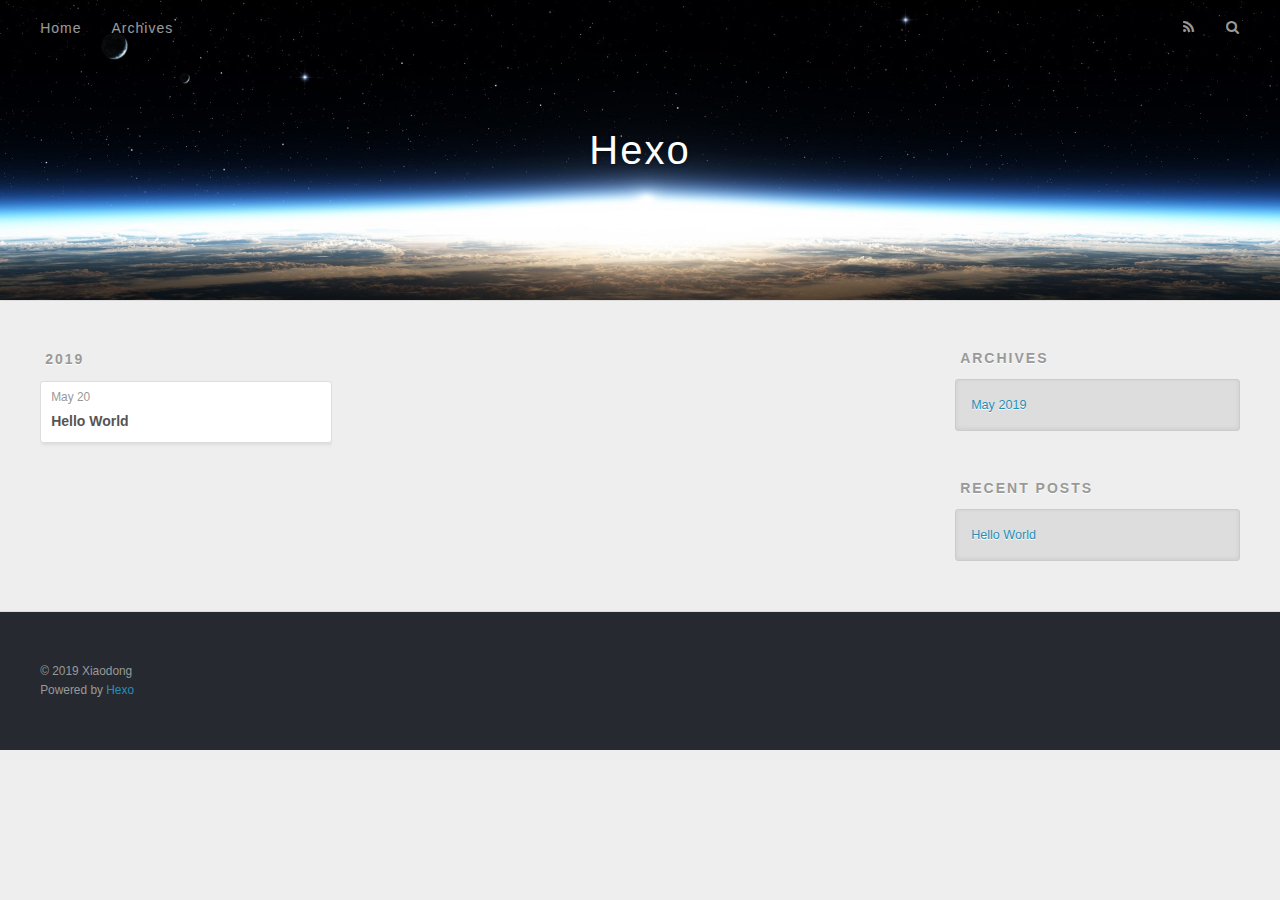
==== archives/index.html @ 394d3818 "Site updated: 2019-05-20 13:15:51" ====
<!DOCTYPE html>
<html>
<head><meta name="generator" content="Hexo 3.8.0">
  <meta charset="utf-8">
  
  <title>Archives | Hexo</title>
  <meta name="viewport" content="width=device-width, initial-scale=1, maximum-scale=1">
  <meta property="og:type" content="website">
<meta property="og:title" content="Hexo">
<meta property="og:url" content="http://QXDDXZ.github.io/archives/index.html">
<meta property="og:site_name" content="Hexo">
<meta property="og:locale" content="default">
<meta name="twitter:card" content="summary">
<meta name="twitter:title" content="Hexo">
  
    <link rel="alternate" href="/atom.xml" title="Hexo" type="application/atom+xml">
  
  
    <link rel="icon" href="/favicon.png">
  
  
    <link href="//fonts.googleapis.com/css?family=Source+Code+Pro" rel="stylesheet" type="text/css">
  
  <link rel="stylesheet" href="/css/style.css">
  

</head>
</html>
<body>
  <div id="container">
    <div id="wrap">
      <header id="header">
  <div id="banner"></div>
  <div id="header-outer" class="outer">
    <div id="header-title" class="inner">
      <h1 id="logo-wrap">
        <a href="/" id="logo">Hexo</a>
      </h1>
      
    </div>
    <div id="header-inner" class="inner">
      <nav id="main-nav">
        <a id="main-nav-toggle" class="nav-icon"></a>
        
          <a class="main-nav-link" href="/">Home</a>
        
          <a class="main-nav-link" href="/archives">Archives</a>
        
      </nav>
      <nav id="sub-nav">
        
          <a id="nav-rss-link" class="nav-icon" href="/atom.xml" title="RSS Feed"></a>
        
        <a id="nav-search-btn" class="nav-icon" title="Search"></a>
      </nav>
      <div id="search-form-wrap">
        <form action="//google.com/search" method="get" accept-charset="UTF-8" class="search-form"><input type="search" name="q" class="search-form-input" placeholder="Search"><button type="submit" class="search-form-submit">&#xF002;</button><input type="hidden" name="sitesearch" value="http://QXDDXZ.github.io"></form>
      </div>
    </div>
  </div>
</header>
      <div class="outer">
        <section id="main">
  
  
    
    
      
      
      <section class="archives-wrap">
        <div class="archive-year-wrap">
          <a href="/archives/2019" class="archive-year">2019</a>
        </div>
        <div class="archives">
    
    <article class="archive-article archive-type-post">
  <div class="archive-article-inner">
    <header class="archive-article-header">
      <a href="/2019/05/20/hello-world/" class="archive-article-date">
  <time datetime="2019-05-20T04:45:30.106Z" itemprop="datePublished">May 20</time>
</a>
      
  
    <h1 itemprop="name">
      <a class="archive-article-title" href="/2019/05/20/hello-world/">Hello World</a>
    </h1>
  

    </header>
  </div>
</article>
  
  
    </div></section>
  

</section>
        
          <aside id="sidebar">
  
    

  
    

  
    
  
    
  <div class="widget-wrap">
    <h3 class="widget-title">Archives</h3>
    <div class="widget">
      <ul class="archive-list"><li class="archive-list-item"><a class="archive-list-link" href="/archives/2019/05/">May 2019</a></li></ul>
    </div>
  </div>


  
    
  <div class="widget-wrap">
    <h3 class="widget-title">Recent Posts</h3>
    <div class="widget">
      <ul>
        
          <li>
            <a href="/2019/05/20/hello-world/">Hello World</a>
          </li>
        
      </ul>
    </div>
  </div>

  
</aside>
        
      </div>
      <footer id="footer">
  
  <div class="outer">
    <div id="footer-info" class="inner">
      &copy; 2019 Xiaodong<br>
      Powered by <a href="http://hexo.io/" target="_blank">Hexo</a>
    </div>
  </div>
</footer>
    </div>
    <nav id="mobile-nav">
  
    <a href="/" class="mobile-nav-link">Home</a>
  
    <a href="/archives" class="mobile-nav-link">Archives</a>
  
</nav>
    

<script src="//ajax.googleapis.com/ajax/libs/jquery/2.0.3/jquery.min.js"></script>


  <link rel="stylesheet" href="/fancybox/jquery.fancybox.css">
  <script src="/fancybox/jquery.fancybox.pack.js"></script>


<script src="/js/script.js"></script>

  </div>
</body>
</html>
---- css/style.css ----
body {
  width: 100%;
}
body:before,
body:after {
  content: "";
  display: table;
}
body:after {
  clear: both;
}
html,
body,
div,
span,
applet,
object,
iframe,
h1,
h2,
h3,
h4,
h5,
h6,
p,
blockquote,
pre,
a,
abbr,
acronym,
address,
big,
cite,
code,
del,
dfn,
em,
img,
ins,
kbd,
q,
s,
samp,
small,
strike,
strong,
sub,
sup,
tt,
var,
dl,
dt,
dd,
ol,
ul,
li,
fieldset,
form,
label,
legend,
table,
caption,
tbody,
tfoot,
thead,
tr,
th,
td {
  margin: 0;
  padding: 0;
  border: 0;
  outline: 0;
  font-weight: inherit;
  font-style: inherit;
  font-family: inherit;
  font-size: 100%;
  vertical-align: baseline;
}
body {
  line-height: 1;
  color: #000;
  background: #fff;
}
ol,
ul {
  list-style: none;
}
table {
  border-collapse: separate;
  border-spacing: 0;
  vertical-align: middle;
}
caption,
th,
td {
  text-align: left;
  font-weight: normal;
  vertical-align: middle;
}
a img {
  border: none;
}
input,
button {
  margin: 0;
  padding: 0;
}
input::-moz-focus-inner,
button::-moz-focus-inner {
  border: 0;
  padding: 0;
}
@font-face {
  font-family: FontAwesome;
  font-style: normal;
  font-weight: normal;
  src: url("fonts/fontawesome-webfont.eot?v=#4.0.3");
  src: url("fonts/fontawesome-webfont.eot?#iefix&v=#4.0.3") format("embedded-opentype"), url("fonts/fontawesome-webfont.woff?v=#4.0.3") format("woff"), url("fonts/fontawesome-webfont.ttf?v=#4.0.3") format("truetype"), url("fonts/fontawesome-webfont.svg#fontawesomeregular?v=#4.0.3") format("svg");
}
html,
body,
#container {
  height: 100%;
}
body {
  background: #eee;
  font: 14px "Helvetica Neue", Helvetica, Arial, sans-serif;
  -webkit-text-size-adjust: 100%;
}
.outer {
  max-width: 1220px;
  margin: 0 auto;
  padding: 0 20px;
}
.outer:before,
.outer:after {
  content: "";
  display: table;
}
.outer:after {
  clear: both;
}
.inner {
  display: inline;
  float: left;
  width: 98.33333333333333%;
  margin: 0 0.833333333333333%;
}
.left,
.alignleft {
  float: left;
}
.right,
.alignright {
  float: right;
}
.clear {
  clear: both;
}
#container {
  position: relative;
}
.mobile-nav-on {
  overflow: hidden;
}
#wrap {
  height: 100%;
  width: 100%;
  position: absolute;
  top: 0;
  left: 0;
  -webkit-transition: 0.2s ease-out;
  -moz-transition: 0.2s ease-out;
  -ms-transition: 0.2s ease-out;
  transition: 0.2s ease-out;
  z-index: 1;
  background: #eee;
}
.mobile-nav-on #wrap {
  left: 280px;
}
@media screen and (min-width: 768px) {
  #main {
    display: inline;
    float: left;
    width: 73.33333333333333%;
    margin: 0 0.833333333333333%;
  }
}
.article-date,
.article-category-link,
.archive-year,
.widget-title {
  text-decoration: none;
  text-transform: uppercase;
  letter-spacing: 2px;
  color: #999;
  margin-bottom: 1em;
  margin-left: 5px;
  line-height: 1em;
  text-shadow: 0 1px #fff;
  font-weight: bold;
}
.article-inner,
.archive-article-inner {
  background: #fff;
  -webkit-box-shadow: 1px 2px 3px #ddd;
  box-shadow: 1px 2px 3px #ddd;
  border: 1px solid #ddd;
  border-radius: 3px;
}
.article-entry h1,
.widget h1 {
  font-size: 2em;
}
.article-entry h2,
.widget h2 {
  font-size: 1.5em;
}
.article-entry h3,
.widget h3 {
  font-size: 1.3em;
}
.article-entry h4,
.widget h4 {
  font-size: 1.2em;
}
.article-entry h5,
.widget h5 {
  font-size: 1em;
}
.article-entry h6,
.widget h6 {
  font-size: 1em;
  color: #999;
}
.article-entry hr,
.widget hr {
  border: 1px dashed #ddd;
}
.article-entry strong,
.widget strong {
  font-weight: bold;
}
.article-entry em,
.widget em,
.article-entry cite,
.widget cite {
  font-style: italic;
}
.article-entry sup,
.widget sup,
.article-entry sub,
.widget sub {
  font-size: 0.75em;
  line-height: 0;
  position: relative;
  vertical-align: baseline;
}
.article-entry sup,
.widget sup {
  top: -0.5em;
}
.article-entry sub,
.widget sub {
  bottom: -0.2em;
}
.article-entry small,
.widget small {
  font-size: 0.85em;
}
.article-entry acronym,
.widget acronym,
.article-entry abbr,
.widget abbr {
  border-bottom: 1px dotted;
}
.article-entry ul,
.widget ul,
.article-entry ol,
.widget ol,
.article-entry dl,
.widget dl {
  margin: 0 20px;
  line-height: 1.6em;
}
.article-entry ul ul,
.widget ul ul,
.article-entry ol ul,
.widget ol ul,
.article-entry ul ol,
.widget ul ol,
.article-entry ol ol,
.widget ol ol {
  margin-top: 0;
  margin-bottom: 0;
}
.article-entry ul,
.widget ul {
  list-style: disc;
}
.article-entry ol,
.widget ol {
  list-style: decimal;
}
.article-entry dt,
.widget dt {
  font-weight: bold;
}
#header {
  height: 300px;
  position: relative;
  border-bottom: 1px solid #ddd;
}
#header:before,
#header:after {
  content: "";
  position: absolute;
  left: 0;
  right: 0;
  height: 40px;
}
#header:before {
  top: 0;
  background: -webkit-linear-gradient(rgba(0,0,0,0.2), transparent);
  background: -moz-linear-gradient(rgba(0,0,0,0.2), transparent);
  background: -ms-linear-gradient(rgba(0,0,0,0.2), transparent);
  background: linear-gradient(rgba(0,0,0,0.2), transparent);
}
#header:after {
  bottom: 0;
  background: -webkit-linear-gradient(transparent, rgba(0,0,0,0.2));
  background: -moz-linear-gradient(transparent, rgba(0,0,0,0.2));
  background: -ms-linear-gradient(transparent, rgba(0,0,0,0.2));
  background: linear-gradient(transparent, rgba(0,0,0,0.2));
}
#header-outer {
  height: 100%;
  position: relative;
}
#header-inner {
  position: relative;
  overflow: hidden;
}
#banner {
  position: absolute;
  top: 0;
  left: 0;
  width: 100%;
  height: 100%;
  background: url("images/banner.jpg") center #000;
  -webkit-background-size: cover;
  -moz-background-size: cover;
  background-size: cover;
  z-index: -1;
}
#header-title {
  text-align: center;
  height: 40px;
  position: absolute;
  top: 50%;
  left: 0;
  margin-top: -20px;
}
#logo,
#subtitle {
  text-decoration: none;
  color: #fff;
  font-weight: 300;
  text-shadow: 0 1px 4px rgba(0,0,0,0.3);
}
#logo {
  font-size: 40px;
  line-height: 40px;
  letter-spacing: 2px;
}
#subtitle {
  font-size: 16px;
  line-height: 16px;
  letter-spacing: 1px;
}
#subtitle-wrap {
  margin-top: 16px;
}
#main-nav {
  float: left;
  margin-left: -15px;
}
.nav-icon,
.main-nav-link {
  float: left;
  color: #fff;
  opacity: 0.6;
  text-decoration: none;
  text-shadow: 0 1px rgba(0,0,0,0.2);
  -webkit-transition: opacity 0.2s;
  -moz-transition: opacity 0.2s;
  -ms-transition: opacity 0.2s;
  transition: opacity 0.2s;
  display: block;
  padding: 20px 15px;
}
.nav-icon:hover,
.main-nav-link:hover {
  opacity: 1;
}
.nav-icon {
  font-family: FontAwesome;
  text-align: center;
  font-size: 14px;
  width: 14px;
  height: 14px;
  padding: 20px 15px;
  position: relative;
  cursor: pointer;
}
.main-nav-link {
  font-weight: 300;
  letter-spacing: 1px;
}
@media screen and (max-width: 479px) {
  .main-nav-link {
    display: none;
  }
}
#main-nav-toggle {
  display: none;
}
#main-nav-toggle:before {
  content: "\f0c9";
}
@media screen and (max-width: 479px) {
  #main-nav-toggle {
    display: block;
  }
}
#sub-nav {
  float: right;
  margin-right: -15px;
}
#nav-rss-link:before {
  content: "\f09e";
}
#nav-search-btn:before {
  content: "\f002";
}
#search-form-wrap {
  position: absolute;
  top: 15px;
  width: 150px;
  height: 30px;
  right: -150px;
  opacity: 0;
  -webkit-transition: 0.2s ease-out;
  -moz-transition: 0.2s ease-out;
  -ms-transition: 0.2s ease-out;
  transition: 0.2s ease-out;
}
#search-form-wrap.on {
  opacity: 1;
  right: 0;
}
@media screen and (max-width: 479px) {
  #search-form-wrap {
    width: 100%;
    right: -100%;
  }
}
.search-form {
  position: absolute;
  top: 0;
  left: 0;
  right: 0;
  background: #fff;
  padding: 5px 15px;
  border-radius: 15px;
  -webkit-box-shadow: 0 0 10px rgba(0,0,0,0.3);
  box-shadow: 0 0 10px rgba(0,0,0,0.3);
}
.search-form-input {
  border: none;
  background: none;
  color: #555;
  width: 100%;
  font: 13px "Helvetica Neue", Helvetica, Arial, sans-serif;
  outline: none;
}
.search-form-input::-webkit-search-results-decoration,
.search-form-input::-webkit-search-cancel-button {
  -webkit-appearance: none;
}
.search-form-submit {
  position: absolute;
  top: 50%;
  right: 10px;
  margin-top: -7px;
  font: 13px FontAwesome;
  border: none;
  background: none;
  color: #bbb;
  cursor: pointer;
}
.search-form-submit:hover,
.search-form-submit:focus {
  color: #777;
}
.article {
  margin: 50px 0;
}
.article-inner {
  overflow: hidden;
}
.article-meta:before,
.article-meta:after {
  content: "";
  display: table;
}
.article-meta:after {
  clear: both;
}
.article-date {
  float: left;
}
.article-category {
  float: left;
  line-height: 1em;
  color: #ccc;
  text-shadow: 0 1px #fff;
  margin-left: 8px;
}
.article-category:before {
  content: "\2022";
}
.article-category-link {
  margin: 0 12px 1em;
}
.article-header {
  padding: 20px 20px 0;
}
.article-title {
  text-decoration: none;
  font-size: 2em;
  font-weight: bold;
  color: #555;
  line-height: 1.1em;
  -webkit-transition: color 0.2s;
  -moz-transition: color 0.2s;
  -ms-transition: color 0.2s;
  transition: color 0.2s;
}
a.article-title:hover {
  color: #258fb8;
}
.article-entry {
  color: #555;
  padding: 0 20px;
}
.article-entry:before,
.article-entry:after {
  content: "";
  display: table;
}
.article-entry:after {
  clear: both;
}
.article-entry p,
.article-entry table {
  line-height: 1.6em;
  margin: 1.6em 0;
}
.article-entry h1,
.article-entry h2,
.article-entry h3,
.article-entry h4,
.article-entry h5,
.article-entry h6 {
  font-weight: bold;
}
.article-entry h1,
.article-entry h2,
.article-entry h3,
.article-entry h4,
.article-entry h5,
.article-entry h6 {
  line-height: 1.1em;
  margin: 1.1em 0;
}
.article-entry a {
  color: #258fb8;
  text-decoration: none;
}
.article-entry a:hover {
  text-decoration: underline;
}
.article-entry ul,
.article-entry ol,
.article-entry dl {
  margin-top: 1.6em;
  margin-bottom: 1.6em;
}
.article-entry img,
.article-entry video {
  max-width: 100%;
  height: auto;
  display: block;
  margin: auto;
}
.article-entry iframe {
  border: none;
}
.article-entry table {
  width: 100%;
  border-collapse: collapse;
  border-spacing: 0;
}
.article-entry th {
  font-weight: bold;
  border-bottom: 3px solid #ddd;
  padding-bottom: 0.5em;
}
.article-entry td {
  border-bottom: 1px solid #ddd;
  padding: 10px 0;
}
.article-entry blockquote {
  font-family: Georgia, "Times New Roman", serif;
  font-size: 1.4em;
  margin: 1.6em 20px;
  text-align: center;
}
.article-entry blockquote footer {
  font-size: 14px;
  margin: 1.6em 0;
  font-family: "Helvetica Neue", Helvetica, Arial, sans-serif;
}
.article-entry blockquote footer cite:before {
  content: "—";
  padding: 0 0.5em;
}
.article-entry .pullquote {
  text-align: left;
  width: 45%;
  margin: 0;
}
.article-entry .pullquote.left {
  margin-left: 0.5em;
  margin-right: 1em;
}
.article-entry .pullquote.right {
  margin-right: 0.5em;
  margin-left: 1em;
}
.article-entry .caption {
  color: #999;
  display: block;
  font-size: 0.9em;
  margin-top: 0.5em;
  position: relative;
  text-align: center;
}
.article-entry .video-container {
  position: relative;
  padding-top: 56.25%;
  height: 0;
  overflow: hidden;
}
.article-entry .video-container iframe,
.article-entry .video-container object,
.article-entry .video-container embed {
  position: absolute;
  top: 0;
  left: 0;
  width: 100%;
  height: 100%;
  margin-top: 0;
}
.article-more-link a {
  display: inline-block;
  line-height: 1em;
  padding: 6px 15px;
  border-radius: 15px;
  background: #eee;
  color: #999;
  text-shadow: 0 1px #fff;
  text-decoration: none;
}
.article-more-link a:hover {
  background: #258fb8;
  color: #fff;
  text-decoration: none;
  text-shadow: 0 1px #1e7293;
}
.article-footer {
  font-size: 0.85em;
  line-height: 1.6em;
  border-top: 1px solid #ddd;
  padding-top: 1.6em;
  margin: 0 20px 20px;
}
.article-footer:before,
.article-footer:after {
  content: "";
  display: table;
}
.article-footer:after {
  clear: both;
}
.article-footer a {
  color: #999;
  text-decoration: none;
}
.article-footer a:hover {
  color: #555;
}
.article-tag-list-item {
  float: left;
  margin-right: 10px;
}
.article-tag-list-link:before {
  content: "#";
}
.article-comment-link {
  float: right;
}
.article-comment-link:before {
  content: "\f075";
  font-family: FontAwesome;
  padding-right: 8px;
}
.article-share-link {
  cursor: pointer;
  float: right;
  margin-left: 20px;
}
.article-share-link:before {
  content: "\f064";
  font-family: FontAwesome;
  padding-right: 6px;
}
#article-nav {
  position: relative;
}
#article-nav:before,
#article-nav:after {
  content: "";
  display: table;
}
#article-nav:after {
  clear: both;
}
@media screen and (min-width: 768px) {
  #article-nav {
    margin: 50px 0;
  }
  #article-nav:before {
    width: 8px;
    height: 8px;
    position: absolute;
    top: 50%;
    left: 50%;
    margin-top: -4px;
    margin-left: -4px;
    content: "";
    border-radius: 50%;
    background: #ddd;
    -webkit-box-shadow: 0 1px 2px #fff;
    box-shadow: 0 1px 2px #fff;
  }
}
.article-nav-link-wrap {
  text-decoration: none;
  text-shadow: 0 1px #fff;
  color: #999;
  -webkit-box-sizing: border-box;
  -moz-box-sizing: border-box;
  box-sizing: border-box;
  margin-top: 50px;
  text-align: center;
  display: block;
}
.article-nav-link-wrap:hover {
  color: #555;
}
@media screen and (min-width: 768px) {
  .article-nav-link-wrap {
    width: 50%;
    margin-top: 0;
  }
}
@media screen and (min-width: 768px) {
  #article-nav-newer {
    float: left;
    text-align: right;
    padding-right: 20px;
  }
}
@media screen and (min-width: 768px) {
  #article-nav-older {
    float: right;
    text-align: left;
    padding-left: 20px;
  }
}
.article-nav-caption {
  text-transform: uppercase;
  letter-spacing: 2px;
  color: #ddd;
  line-height: 1em;
  font-weight: bold;
}
#article-nav-newer .article-nav-caption {
  margin-right: -2px;
}
.article-nav-title {
  font-size: 0.85em;
  line-height: 1.6em;
  margin-top: 0.5em;
}
.article-share-box {
  position: absolute;
  display: none;
  background: #fff;
  -webkit-box-shadow: 1px 2px 10px rgba(0,0,0,0.2);
  box-shadow: 1px 2px 10px rgba(0,0,0,0.2);
  border-radius: 3px;
  margin-left: -145px;
  overflow: hidden;
  z-index: 1;
}
.article-share-box.on {
  display: block;
}
.article-share-input {
  width: 100%;
  background: none;
  -webkit-box-sizing: border-box;
  -moz-box-sizing: border-box;
  box-sizing: border-box;
  font: 14px "Helvetica Neue", Helvetica, Arial, sans-serif;
  padding: 0 15px;
  color: #555;
  outline: none;
  border: 1px solid #ddd;
  border-radius: 3px 3px 0 0;
  height: 36px;
  line-height: 36px;
}
.article-share-links {
  background: #eee;
}
.article-share-links:before,
.article-share-links:after {
  content: "";
  display: table;
}
.article-share-links:after {
  clear: both;
}
.article-share-twitter,
.article-share-facebook,
.article-share-pinterest,
.article-share-google {
  width: 50px;
  height: 36px;
  display: block;
  float: left;
  position: relative;
  color: #999;
  text-shadow: 0 1px #fff;
}
.article-share-twitter:before,
.article-share-facebook:before,
.article-share-pinterest:before,
.article-share-google:before {
  font-size: 20px;
  font-family: FontAwesome;
  width: 20px;
  height: 20px;
  position: absolute;
  top: 50%;
  left: 50%;
  margin-top: -10px;
  margin-left: -10px;
  text-align: center;
}
.article-share-twitter:hover,
.article-share-facebook:hover,
.article-share-pinterest:hover,
.article-share-google:hover {
  color: #fff;
}
.article-share-twitter:before {
  content: "\f099";
}
.article-share-twitter:hover {
  background: #00aced;
  text-shadow: 0 1px #008abe;
}
.article-share-facebook:before {
  content: "\f09a";
}
.article-share-facebook:hover {
  background: #3b5998;
  text-shadow: 0 1px #2f477a;
}
.article-share-pinterest:before {
  content: "\f0d2";
}
.article-share-pinterest:hover {
  background: #cb2027;
  text-shadow: 0 1px #a21a1f;
}
.article-share-google:before {
  content: "\f0d5";
}
.article-share-google:hover {
  background: #dd4b39;
  text-shadow: 0 1px #be3221;
}
.article-gallery {
  background: #000;
  position: relative;
}
.article-gallery-photos {
  position: relative;
  overflow: hidden;
}
.article-gallery-img {
  display: none;
  max-width: 100%;
}
.article-gallery-img:first-child {
  display: block;
}
.article-gallery-img.loaded {
  position: absolute;
  display: block;
}
.article-gallery-img img {
  display: block;
  max-width: 100%;
  margin: 0 auto;
}
#comments {
  background: #fff;
  -webkit-box-shadow: 1px 2px 3px #ddd;
  box-shadow: 1px 2px 3px #ddd;
  padding: 20px;
  border: 1px solid #ddd;
  border-radius: 3px;
  margin: 50px 0;
}
#comments a {
  color: #258fb8;
}
.archives-wrap {
  margin: 50px 0;
}
.archives:before,
.archives:after {
  content: "";
  display: table;
}
.archives:after {
  clear: both;
}
.archive-year-wrap {
  margin-bottom: 1em;
}
.archives {
  -webkit-column-gap: 10px;
  -moz-column-gap: 10px;
  column-gap: 10px;
}
@media screen and (min-width: 480px) and (max-width: 767px) {
  .archives {
    -webkit-column-count: 2;
    -moz-column-count: 2;
    column-count: 2;
  }
}
@media screen and (min-width: 768px) {
  .archives {
    -webkit-column-count: 3;
    -moz-column-count: 3;
    column-count: 3;
  }
}
.archive-article {
  -webkit-column-break-inside: avoid;
  page-break-inside: avoid;
  overflow: hidden;
  break-inside: avoid-column;
}
.archive-article-inner {
  padding: 10px;
  margin-bottom: 15px;
}
.archive-article-title {
  text-decoration: none;
  font-weight: bold;
  color: #555;
  -webkit-transition: color 0.2s;
  -moz-transition: color 0.2s;
  -ms-transition: color 0.2s;
  transition: color 0.2s;
  line-height: 1.6em;
}
.archive-article-title:hover {
  color: #258fb8;
}
.archive-article-footer {
  margin-top: 1em;
}
.archive-article-date {
  color: #999;
  text-decoration: none;
  font-size: 0.85em;
  line-height: 1em;
  margin-bottom: 0.5em;
  display: block;
}
#page-nav {
  margin: 50px auto;
  background: #fff;
  -webkit-box-shadow: 1px 2px 3px #ddd;
  box-shadow: 1px 2px 3px #ddd;
  border: 1px solid #ddd;
  border-radius: 3px;
  text-align: center;
  color: #999;
  overflow: hidden;
}
#page-nav:before,
#page-nav:after {
  content: "";
  display: table;
}
#page-nav:after {
  clear: both;
}
#page-nav a,
#page-nav span {
  padding: 10px 20px;
  line-height: 1;
  height: 2ex;
}
#page-nav a {
  color: #999;
  text-decoration: none;
}
#page-nav a:hover {
  background: #999;
  color: #fff;
}
#page-nav .prev {
  float: left;
}
#page-nav .next {
  float: right;
}
#page-nav .page-number {
  display: inline-block;
}
@media screen and (max-width: 479px) {
  #page-nav .page-number {
    display: none;
  }
}
#page-nav .current {
  color: #555;
  font-weight: bold;
}
#page-nav .space {
  color: #ddd;
}
#footer {
  background: #262a30;
  padding: 50px 0;
  border-top: 1px solid #ddd;
  color: #999;
}
#footer a {
  color: #258fb8;
  text-decoration: none;
}
#footer a:hover {
  text-decoration: underline;
}
#footer-info {
  line-height: 1.6em;
  font-size: 0.85em;
}
.article-entry pre,
.article-entry .highlight {
  background: #2d2d2d;
  margin: 0 -20px;
  padding: 15px 20px;
  border-style: solid;
  border-color: #ddd;
  border-width: 1px 0;
  overflow: auto;
  color: #ccc;
  line-height: 22.400000000000002px;
}
.article-entry .highlight .gutter pre,
.article-entry .gist .gist-file .gist-data .line-numbers {
  color: #666;
  font-size: 0.85em;
}
.article-entry pre,
.article-entry code {
  font-family: "Source Code Pro", Consolas, Monaco, Menlo, Consolas, monospace;
}
.article-entry code {
  background: #eee;
  text-shadow: 0 1px #fff;
  padding: 0 0.3em;
}
.article-entry pre code {
  background: none;
  text-shadow: none;
  padding: 0;
}
.article-entry .highlight pre {
  border: none;
  margin: 0;
  padding: 0;
}
.article-entry .highlight table {
  margin: 0;
  width: auto;
}
.article-entry .highlight td {
  border: none;
  padding: 0;
}
.article-entry .highlight figcaption {
  font-size: 0.85em;
  color: #999;
  line-height: 1em;
  margin-bottom: 1em;
}
.article-entry .highlight figcaption:before,
.article-entry .highlight figcaption:after {
  content: "";
  display: table;
}
.article-entry .highlight figcaption:after {
  clear: both;
}
.article-entry .highlight figcaption a {
  float: right;
}
.article-entry .highlight .gutter pre {
  text-align: right;
  padding-right: 20px;
}
.article-entry .highlight .line {
  height: 22.400000000000002px;
}
.article-entry .highlight .line.marked {
  background: #515151;
}
.article-entry .gist {
  margin: 0 -20px;
  border-style: solid;
  border-color: #ddd;
  border-width: 1px 0;
  background: #2d2d2d;
  padding: 15px 20px 15px 0;
}
.article-entry .gist .gist-file {
  border: none;
  font-family: "Source Code Pro", Consolas, Monaco, Menlo, Consolas, monospace;
  margin: 0;
}
.article-entry .gist .gist-file .gist-data {
  background: none;
  border: none;
}
.article-entry .gist .gist-file .gist-data .line-numbers {
  background: none;
  border: none;
  padding: 0 20px 0 0;
}
.article-entry .gist .gist-file .gist-data .line-data {
  padding: 0 !important;
}
.article-entry .gist .gist-file .highlight {
  margin: 0;
  padding: 0;
  border: none;
}
.article-entry .gist .gist-file .gist-meta {
  background: #2d2d2d;
  color: #999;
  font: 0.85em "Helvetica Neue", Helvetica, Arial, sans-serif;
  text-shadow: 0 0;
  padding: 0;
  margin-top: 1em;
  margin-left: 20px;
}
.article-entry .gist .gist-file .gist-meta a {
  color: #258fb8;
  font-weight: normal;
}
.article-entry .gist .gist-file .gist-meta a:hover {
  text-decoration: underline;
}
pre .comment,
pre .title {
  color: #999;
}
pre .variable,
pre .attribute,
pre .tag,
pre .regexp,
pre .ruby .constant,
pre .xml .tag .title,
pre .xml .pi,
pre .xml .doctype,
pre .html .doctype,
pre .css .id,
pre .css .class,
pre .css .pseudo {
  color: #f2777a;
}
pre .number,
pre .preprocessor,
pre .built_in,
pre .literal,
pre .params,
pre .constant {
  color: #f99157;
}
pre .class,
pre .ruby .class .title,
pre .css .rules .attribute {
  color: #9c9;
}
pre .string,
pre .value,
pre .inheritance,
pre .header,
pre .ruby .symbol,
pre .xml .cdata {
  color: #9c9;
}
pre .css .hexcolor {
  color: #6cc;
}
pre .function,
pre .python .decorator,
pre .python .title,
pre .ruby .function .title,
pre .ruby .title .keyword,
pre .perl .sub,
pre .javascript .title,
pre .coffeescript .title {
  color: #69c;
}
pre .keyword,
pre .javascript .function {
  color: #c9c;
}
@media screen and (max-width: 479px) {
  #mobile-nav {
    position: absolute;
    top: 0;
    left: 0;
    width: 280px;
    height: 100%;
    background: #191919;
    border-right: 1px solid #fff;
  }
}
@media screen and (max-width: 479px) {
  .mobile-nav-link {
    display: block;
    color: #999;
    text-decoration: none;
    padding: 15px 20px;
    font-weight: bold;
  }
  .mobile-nav-link:hover {
    color: #fff;
  }
}
@media screen and (min-width: 768px) {
  #sidebar {
    display: inline;
    float: left;
    width: 23.333333333333332%;
    margin: 0 0.833333333333333%;
  }
}
.widget-wrap {
  margin: 50px 0;
}
.widget {
  color: #777;
  text-shadow: 0 1px #fff;
  background: #ddd;
  -webkit-box-shadow: 0 -1px 4px #ccc inset;
  box-shadow: 0 -1px 4px #ccc inset;
  border: 1px solid #ccc;
  padding: 15px;
  border-radius: 3px;
}
.widget a {
  color: #258fb8;
  text-decoration: none;
}
.widget a:hover {
  text-decoration: underline;
}
.widget ul ul,
.widget ol ul,
.widget dl ul,
.widget ul ol,
.widget ol ol,
.widget dl ol,
.widget ul dl,
.widget ol dl,
.widget dl dl {
  margin-left: 15px;
  list-style: disc;
}
.widget {
  line-height: 1.6em;
  word-wrap: break-word;
  font-size: 0.9em;
}
.widget ul,
.widget ol {
  list-style: none;
  margin: 0;
}
.widget ul ul,
.widget ol ul,
.widget ul ol,
.widget ol ol {
  margin: 0 20px;
}
.widget ul ul,
.widget ol ul {
  list-style: disc;
}
.widget ul ol,
.widget ol ol {
  list-style: decimal;
}
.category-list-count,
.tag-list-count,
.archive-list-count {
  padding-left: 5px;
  color: #999;
  font-size: 0.85em;
}
.category-list-count:before,
.tag-list-count:before,
.archive-list-count:before {
  content: "(";
}
.category-list-count:after,
.tag-list-count:after,
.archive-list-count:after {
  content: ")";
}
.tagcloud a {
  margin-right: 5px;
  display: inline-block;
}
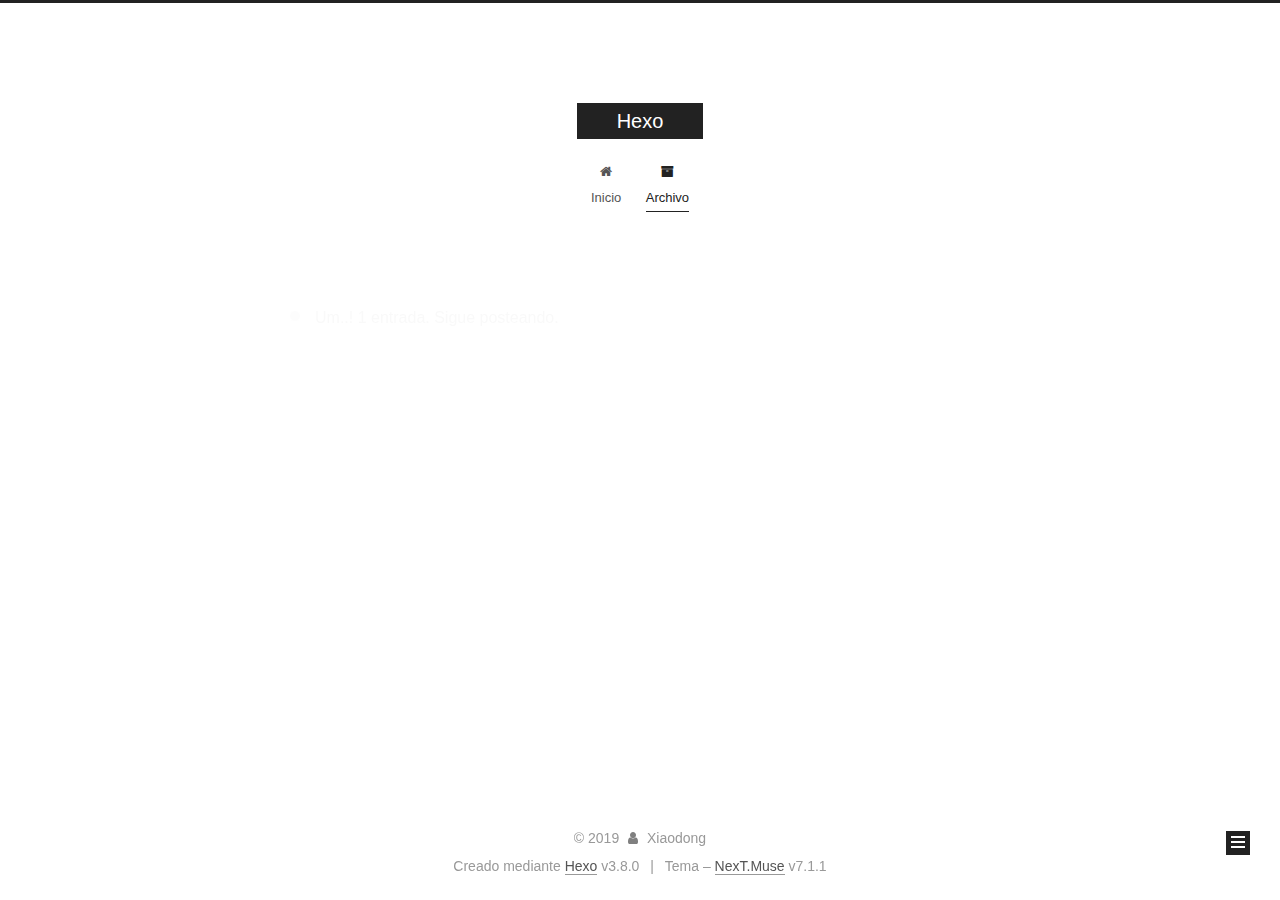
==== commit 6636bcbc: "Site updated: 2019-05-20 13:36:35" ====
--- a/archives/index.html
+++ b/archives/index.html
@@ -1,10 +1,101 @@
 <!DOCTYPE html>
-<html>
+
+
+
+
+
+
+
+
+
+
+
+
+  
+
+
+<html class="theme-next muse use-motion" lang>
 <head><meta name="generator" content="Hexo 3.8.0">
-  <meta charset="utf-8">
-  
-  <title>Archives | Hexo</title>
-  <meta name="viewport" content="width=device-width, initial-scale=1, maximum-scale=1">
+  <meta charset="UTF-8">
+<meta http-equiv="X-UA-Compatible" content="IE=edge">
+<meta name="viewport" content="width=device-width, initial-scale=1, maximum-scale=2">
+<meta name="theme-color" content="#222">
+
+
+
+
+
+
+
+
+
+
+
+
+
+
+
+
+
+
+
+
+
+
+
+
+<link rel="stylesheet" href="/lib/font-awesome/css/font-awesome.min.css?v=4.6.2">
+
+<link rel="stylesheet" href="/css/main.css?v=7.1.1">
+
+
+  <link rel="apple-touch-icon" sizes="180x180" href="/images/apple-touch-icon-next.png?v=7.1.1">
+
+
+  <link rel="icon" type="image/png" sizes="32x32" href="/images/favicon-32x32-next.png?v=7.1.1">
+
+
+  <link rel="icon" type="image/png" sizes="16x16" href="/images/favicon-16x16-next.png?v=7.1.1">
+
+
+  <link rel="mask-icon" href="/images/logo.svg?v=7.1.1" color="#222">
+
+
+
+
+
+
+
+<script id="hexo.configurations">
+  var NexT = window.NexT || {};
+  var CONFIG = {
+    root: '/',
+    scheme: 'Muse',
+    version: '7.1.1',
+    sidebar: {"position":"left","display":"post","offset":12,"onmobile":false,"dimmer":false},
+    back2top: true,
+    back2top_sidebar: false,
+    fancybox: false,
+    fastclick: false,
+    lazyload: false,
+    tabs: true,
+    motion: {"enable":true,"async":false,"transition":{"post_block":"fadeIn","post_header":"slideDownIn","post_body":"slideDownIn","coll_header":"slideLeftIn","sidebar":"slideUpIn"}},
+    algolia: {
+      applicationID: '',
+      apiKey: '',
+      indexName: '',
+      hits: {"per_page":10},
+      labels: {"input_placeholder":"Search for Posts","hits_empty":"We didn't find any results for the search: ${query}","hits_stats":"${hits} results found in ${time} ms"}
+    }
+  };
+</script>
+
+
+  
+
+
+
+
   <meta property="og:type" content="website">
 <meta property="og:title" content="Hexo">
 <meta property="og:url" content="http://QXDDXZ.github.io/archives/index.html">
@@ -12,156 +103,500 @@
 <meta property="og:locale" content="default">
 <meta name="twitter:card" content="summary">
 <meta name="twitter:title" content="Hexo">
-  
-    <link rel="alternate" href="/atom.xml" title="Hexo" type="application/atom+xml">
-  
-  
-    <link rel="icon" href="/favicon.png">
-  
-  
-    <link href="//fonts.googleapis.com/css?family=Source+Code+Pro" rel="stylesheet" type="text/css">
-  
-  <link rel="stylesheet" href="/css/style.css">
-  
+
+
+
+
+
+  
+  
+  <link rel="canonical" href="http://QXDDXZ.github.io/archives/">
+
+
+
+<script id="page.configurations">
+  CONFIG.page = {
+    sidebar: "",
+  };
+</script>
+
+  <title>Archivo | Hexo</title>
+  
+
+
+
+
+
+
+
+
+
+
+
+
+  <noscript>
+  <style>
+  .use-motion .motion-element,
+  .use-motion .brand,
+  .use-motion .menu-item,
+  .sidebar-inner,
+  .use-motion .post-block,
+  .use-motion .pagination,
+  .use-motion .comments,
+  .use-motion .post-header,
+  .use-motion .post-body,
+  .use-motion .collection-title { opacity: initial; }
+
+  .use-motion .logo,
+  .use-motion .site-title,
+  .use-motion .site-subtitle {
+    opacity: initial;
+    top: initial;
+  }
+
+  .use-motion .logo-line-before i { left: initial; }
+  .use-motion .logo-line-after i { right: initial; }
+  </style>
+</noscript>
 
 </head>
-</html>
-<body>
-  <div id="container">
-    <div id="wrap">
-      <header id="header">
-  <div id="banner"></div>
-  <div id="header-outer" class="outer">
-    <div id="header-title" class="inner">
-      <h1 id="logo-wrap">
-        <a href="/" id="logo">Hexo</a>
-      </h1>
-      
+
+<body itemscope itemtype="http://schema.org/WebPage" lang="default">
+
+  
+  
+    
+  
+
+  <div class="container sidebar-position-left page-archive">
+    <div class="headband"></div>
+
+    <header id="header" class="header" itemscope itemtype="http://schema.org/WPHeader">
+      <div class="header-inner"><div class="site-brand-wrapper">
+  <div class="site-meta">
+    
+
+    <div class="custom-logo-site-title">
+      <a href="/" class="brand" rel="start">
+        <span class="logo-line-before"><i></i></span>
+        <span class="site-title">Hexo</span>
+        <span class="logo-line-after"><i></i></span>
+      </a>
     </div>
-    <div id="header-inner" class="inner">
-      <nav id="main-nav">
-        <a id="main-nav-toggle" class="nav-icon"></a>
-        
-          <a class="main-nav-link" href="/">Home</a>
-        
-          <a class="main-nav-link" href="/archives">Archives</a>
-        
-      </nav>
-      <nav id="sub-nav">
-        
-          <a id="nav-rss-link" class="nav-icon" href="/atom.xml" title="RSS Feed"></a>
-        
-        <a id="nav-search-btn" class="nav-icon" title="Search"></a>
-      </nav>
-      <div id="search-form-wrap">
-        <form action="//google.com/search" method="get" accept-charset="UTF-8" class="search-form"><input type="search" name="q" class="search-form-input" placeholder="Search"><button type="submit" class="search-form-submit">&#xF002;</button><input type="hidden" name="sitesearch" value="http://QXDDXZ.github.io"></form>
+    
+    
+  </div>
+
+  <div class="site-nav-toggle">
+    <button aria-label="Cambiar a barra de navegación">
+      <span class="btn-bar"></span>
+      <span class="btn-bar"></span>
+      <span class="btn-bar"></span>
+    </button>
+  </div>
+</div>
+
+
+
+<nav class="site-nav">
+  
+    <ul id="menu" class="menu">
+      
+        
+        
+        
+          
+          <li class="menu-item menu-item-home">
+
+    
+    
+    
+      
+    
+
+    
+
+    <a href="/" rel="section"><i class="menu-item-icon fa fa-fw fa-home"></i> <br>Inicio</a>
+
+  </li>
+        
+        
+        
+          
+          <li class="menu-item menu-item-archives menu-item-active">
+
+    
+    
+    
+      
+    
+
+    
+
+    <a href="/archives/" rel="section"><i class="menu-item-icon fa fa-fw fa-archive"></i> <br>Archivo</a>
+
+  </li>
+
+      
+      
+    </ul>
+  
+
+  
+    
+
+    
+    
+      
+      
+    
+      
+      
+    
+    
+
+  
+
+
+  
+
+  
+</nav>
+
+
+
+  
+
+
+
+</div>
+    </header>
+
+    
+
+
+    <main id="main" class="main">
+      <div class="main-inner">
+        <div class="content-wrap">
+          
+          <div id="content" class="content">
+            
+
+  
+  
+  
+  <div class="post-block archive">
+    <div id="posts" class="posts-collapse">
+      <span class="archive-move-on"></span>
+
+      
+      <span class="archive-page-counter">
+        
+        
+        
+          
+        
+        Um..! 1 entrada. Sigue posteando.
+      </span>
+      
+
+      
+
+        
+        
+        
+
+        
+          
+          <div class="collection-title">
+            <h1 class="archive-year" id="archive-year-2019">2019</h1>
+          </div>
+        
+        
+
+        
+
+  <article class="post post-type-normal" itemscope itemtype="http://schema.org/Article">
+    <header class="post-header">
+
+      <h2 class="post-title">
+        
+          <a class="post-title-link" href="/2019/05/20/hello-world/" itemprop="url">
+            
+              <span itemprop="name">Hello World</span>
+            
+          </a>
+        
+      </h2>
+
+      <div class="post-meta">
+        <time class="post-time" itemprop="dateCreated" datetime="2019-05-20T12:45:30+08:00" content="2019-05-20">
+          05-20
+        </time>
       </div>
+
+    </header>
+  </article>
+
+
+
+      
+
     </div>
   </div>
-</header>
-      <div class="outer">
-        <section id="main">
-  
-  
-    
-    
-      
-      
-      <section class="archives-wrap">
-        <div class="archive-year-wrap">
-          <a href="/archives/2019" class="archive-year">2019</a>
+  
+  
+  
+
+  
+
+
+
+          </div>
+          
+
         </div>
-        <div class="archives">
-    
-    <article class="archive-article archive-type-post">
-  <div class="archive-article-inner">
-    <header class="archive-article-header">
-      <a href="/2019/05/20/hello-world/" class="archive-article-date">
-  <time datetime="2019-05-20T04:45:30.106Z" itemprop="datePublished">May 20</time>
-</a>
-      
-  
-    <h1 itemprop="name">
-      <a class="archive-article-title" href="/2019/05/20/hello-world/">Hello World</a>
-    </h1>
-  
-
-    </header>
-  </div>
-</article>
-  
-  
-    </div></section>
-  
-
-</section>
-        
-          <aside id="sidebar">
-  
-    
-
-  
-    
-
-  
-    
-  
-    
-  <div class="widget-wrap">
-    <h3 class="widget-title">Archives</h3>
-    <div class="widget">
-      <ul class="archive-list"><li class="archive-list-item"><a class="archive-list-link" href="/archives/2019/05/">May 2019</a></li></ul>
+        
+          
+  
+  <div class="sidebar-toggle">
+    <div class="sidebar-toggle-line-wrap">
+      <span class="sidebar-toggle-line sidebar-toggle-line-first"></span>
+      <span class="sidebar-toggle-line sidebar-toggle-line-middle"></span>
+      <span class="sidebar-toggle-line sidebar-toggle-line-last"></span>
     </div>
   </div>
 
-
-  
-    
-  <div class="widget-wrap">
-    <h3 class="widget-title">Recent Posts</h3>
-    <div class="widget">
-      <ul>
-        
-          <li>
-            <a href="/2019/05/20/hello-world/">Hello World</a>
-          </li>
-        
-      </ul>
+  <aside id="sidebar" class="sidebar">
+    <div class="sidebar-inner">
+
+      
+
+      
+
+      <div class="site-overview-wrap sidebar-panel sidebar-panel-active">
+        <div class="site-overview">
+          <div class="site-author motion-element" itemprop="author" itemscope itemtype="http://schema.org/Person">
+            
+              <p class="site-author-name" itemprop="name">Xiaodong</p>
+              <div class="site-description motion-element" itemprop="description"></div>
+          </div>
+
+          
+            <nav class="site-state motion-element">
+              
+                <div class="site-state-item site-state-posts">
+                
+                  <a href="/archives/">
+                
+                    <span class="site-state-item-count">1</span>
+                    <span class="site-state-item-name">entradas</span>
+                  </a>
+                </div>
+              
+
+              
+
+              
+            </nav>
+          
+
+          
+
+          
+
+          
+
+          
+
+          
+          
+
+          
+            
+          
+          
+
+        </div>
+      </div>
+
+      
+
+      
+
     </div>
+  </aside>
+  
+
+
+        
+      </div>
+    </main>
+
+    <footer id="footer" class="footer">
+      <div class="footer-inner">
+        <div class="copyright">&copy; <span itemprop="copyrightYear">2019</span>
+  <span class="with-love" id="animate">
+    <i class="fa fa-user"></i>
+  </span>
+  <span class="author" itemprop="copyrightHolder">Xiaodong</span>
+
+  
+
+  
+</div>
+
+
+  <div class="powered-by">Creado mediante <a href="https://hexo.io" class="theme-link" rel="noopener" target="_blank">Hexo</a> v3.8.0</div>
+
+
+
+  <span class="post-meta-divider">|</span>
+
+
+
+  <div class="theme-info">Tema – <a href="https://theme-next.org" class="theme-link" rel="noopener" target="_blank">NexT.Muse</a> v7.1.1</div>
+
+
+
+
+        
+
+
+
+
+
+
+
+
+        
+      </div>
+    </footer>
+
+    
+      <div class="back-to-top">
+        <i class="fa fa-arrow-up"></i>
+        
+      </div>
+    
+
+    
+
+    
+
+    
   </div>
 
   
-</aside>
-        
-      </div>
-      <footer id="footer">
-  
-  <div class="outer">
-    <div id="footer-info" class="inner">
-      &copy; 2019 Xiaodong<br>
-      Powered by <a href="http://hexo.io/" target="_blank">Hexo</a>
-    </div>
-  </div>
-</footer>
-    </div>
-    <nav id="mobile-nav">
-  
-    <a href="/" class="mobile-nav-link">Home</a>
-  
-    <a href="/archives" class="mobile-nav-link">Archives</a>
-  
-</nav>
-    
-
-<script src="//ajax.googleapis.com/ajax/libs/jquery/2.0.3/jquery.min.js"></script>
-
-
-  <link rel="stylesheet" href="/fancybox/jquery.fancybox.css">
-  <script src="/fancybox/jquery.fancybox.pack.js"></script>
-
-
-<script src="/js/script.js"></script>
-
-  </div>
+
+<script>
+  if (Object.prototype.toString.call(window.Promise) !== '[object Function]') {
+    window.Promise = null;
+  }
+</script>
+
+
+
+
+
+
+
+
+
+
+
+
+
+
+
+
+
+
+
+
+
+
+
+
+
+
+  
+  <script src="/lib/jquery/index.js?v=2.1.3"></script>
+
+  
+  <script src="/lib/velocity/velocity.min.js?v=1.2.1"></script>
+
+  
+  <script src="/lib/velocity/velocity.ui.min.js?v=1.2.1"></script>
+
+
+  
+
+
+  <script src="/js/utils.js?v=7.1.1"></script>
+
+  <script src="/js/motion.js?v=7.1.1"></script>
+
+
+
+  
+  
+
+
+  <script src="/js/schemes/muse.js?v=7.1.1"></script>
+
+
+
+  
+
+  
+
+
+  <script src="/js/next-boot.js?v=7.1.1"></script>
+
+
+  
+
+  
+
+  
+
+  
+
+
+
+  
+
+
+
+
+  
+
+  
+
+  
+
+  
+
+  
+
+  
+
+  
+
+  
+
+  
+
+  
+
+  
+
+  
+
+  
+
+  
+
 </body>
-</html>+</html>
--- a/css/main.css
+++ b/css/main.css
@@ -0,0 +1,2476 @@
+/* normalize.css v8.0.1 | MIT License | github.com/necolas/normalize.css */
+html {
+  line-height: 1.15; /* 1 */
+  -webkit-text-size-adjust: 100%; /* 2 */
+}
+body {
+  margin: 0;
+}
+main {
+  display: block;
+}
+h1 {
+  font-size: 2em;
+  margin: 0.67em 0;
+}
+hr {
+  box-sizing: content-box; /* 1 */
+  height: 0; /* 1 */
+  overflow: visible; /* 2 */
+}
+pre {
+  font-family: monospace, monospace; /* 1 */
+  font-size: 1em; /* 2 */
+}
+a {
+  background-color: transparent;
+}
+abbr[title] {
+  border-bottom: none; /* 1 */
+  text-decoration: underline; /* 2 */
+  text-decoration: underline dotted; /* 2 */
+}
+b,
+strong {
+  font-weight: bolder;
+}
+code,
+kbd,
+samp {
+  font-family: monospace, monospace; /* 1 */
+  font-size: 1em; /* 2 */
+}
+small {
+  font-size: 80%;
+}
+sub,
+sup {
+  font-size: 75%;
+  line-height: 0;
+  position: relative;
+  vertical-align: baseline;
+}
+sub {
+  bottom: -0.25em;
+}
+sup {
+  top: -0.5em;
+}
+img {
+  border-style: none;
+}
+button,
+input,
+optgroup,
+select,
+textarea {
+  font-family: inherit; /* 1 */
+  font-size: 100%; /* 1 */
+  line-height: 1.15; /* 1 */
+  margin: 0; /* 2 */
+}
+button,
+input {
+/* 1 */
+  overflow: visible;
+}
+button,
+select {
+/* 1 */
+  text-transform: none;
+}
+button,
+[type="button"],
+[type="reset"],
+[type="submit"] {
+  -webkit-appearance: button;
+}
+button::-moz-focus-inner,
+[type="button"]::-moz-focus-inner,
+[type="reset"]::-moz-focus-inner,
+[type="submit"]::-moz-focus-inner {
+  border-style: none;
+  padding: 0;
+}
+button:-moz-focusring,
+[type="button"]:-moz-focusring,
+[type="reset"]:-moz-focusring,
+[type="submit"]:-moz-focusring {
+  outline: 1px dotted ButtonText;
+}
+fieldset {
+  padding: 0.35em 0.75em 0.625em;
+}
+legend {
+  box-sizing: border-box; /* 1 */
+  color: inherit; /* 2 */
+  display: table; /* 1 */
+  max-width: 100%; /* 1 */
+  padding: 0; /* 3 */
+  white-space: normal; /* 1 */
+}
+progress {
+  vertical-align: baseline;
+}
+textarea {
+  overflow: auto;
+}
+[type="checkbox"],
+[type="radio"] {
+  box-sizing: border-box; /* 1 */
+  padding: 0; /* 2 */
+}
+[type="number"]::-webkit-inner-spin-button,
+[type="number"]::-webkit-outer-spin-button {
+  height: auto;
+}
+[type="search"] {
+  -webkit-appearance: textfield; /* 1 */
+  outline-offset: -2px; /* 2 */
+}
+[type="search"]::-webkit-search-decoration {
+  -webkit-appearance: none;
+}
+::-webkit-file-upload-button {
+  -webkit-appearance: button; /* 1 */
+  font: inherit; /* 2 */
+}
+details {
+  display: block;
+}
+summary {
+  display: list-item;
+}
+template {
+  display: none;
+}
+[hidden] {
+  display: none;
+}
+::selection {
+  background: #262a30;
+  color: #fff;
+}
+body {
+  position: relative;
+  font-family: 'Lato', "PingFang SC", "Microsoft YaHei", sans-serif;
+  font-size: 14px;
+  line-height: 2;
+  color: #555;
+  background: #fff;
+}
+@media (max-width: 991px) {
+  body {
+    padding-right: 0 !important;
+  }
+}
+@media (min-width: 1200px) {
+  body {
+    font-size: 16px;
+  }
+}
+h1,
+h2,
+h3,
+h4,
+h5,
+h6 {
+  margin: 20px 0 15px;
+  padding: 0;
+  font-weight: bold;
+  line-height: 1.5;
+  font-family: 'Lato', "PingFang SC", "Microsoft YaHei", sans-serif;
+}
+h1 {
+  font-size: 22px;
+}
+h1 code {
+  font-size: 1em;
+}
+@media (max-width: 767px) {
+  h1 {
+    font-size: 18px;
+  }
+  h1 code {
+    font-size: 1em;
+  }
+}
+h2 {
+  font-size: 20px;
+}
+h2 code {
+  font-size: 1em;
+}
+@media (max-width: 767px) {
+  h2 {
+    font-size: 16px;
+  }
+  h2 code {
+    font-size: 1em;
+  }
+}
+h3 {
+  font-size: 18px;
+}
+h3 code {
+  font-size: 1em;
+}
+@media (max-width: 767px) {
+  h3 {
+    font-size: 14px;
+  }
+  h3 code {
+    font-size: 1em;
+  }
+}
+h4 {
+  font-size: 16px;
+}
+h4 code {
+  font-size: 1em;
+}
+@media (max-width: 767px) {
+  h4 {
+    font-size: 12px;
+  }
+  h4 code {
+    font-size: 1em;
+  }
+}
+h5 {
+  font-size: 14px;
+}
+h5 code {
+  font-size: 1em;
+}
+@media (max-width: 767px) {
+  h5 {
+    font-size: 10px;
+  }
+  h5 code {
+    font-size: 1em;
+  }
+}
+h6 {
+  font-size: 12px;
+}
+h6 code {
+  font-size: 1em;
+}
+@media (max-width: 767px) {
+  h6 {
+    font-size: 8px;
+  }
+  h6 code {
+    font-size: 1em;
+  }
+}
+p {
+  margin: 0 0 20px 0;
+}
+a,
+span.exturl {
+  overflow-wrap: break-word;
+  word-wrap: break-word;
+  background-color: transparent;
+  color: #555;
+  text-decoration: none;
+  outline: none;
+  border-bottom: 1px solid #999;
+  cursor: pointer;
+}
+a:hover,
+span.exturl:hover {
+  color: #222;
+  border-bottom-color: #222;
+}
+video {
+  max-width: 100%;
+  display: block;
+  margin-left: auto;
+  margin-right: auto;
+}
+img {
+  display: block;
+  margin: auto;
+  max-width: 100%;
+  height: auto;
+}
+hr {
+  margin: 40px 0;
+  height: 3px;
+  border: none;
+  background-color: #ddd;
+  background-image: repeating-linear-gradient(-45deg, #fff, #fff 4px, transparent 4px, transparent 8px);
+}
+blockquote {
+  margin: 0;
+  padding: 0 15px;
+  color: #666;
+  border-left: 4px solid #ddd;
+}
+blockquote cite::before {
+  content: "-";
+  padding: 0 5px;
+}
+dt {
+  font-weight: 700;
+}
+dd {
+  margin: 0;
+  padding: 0;
+}
+kbd {
+  border: 1px solid #ccc;
+  border-radius: 0.2em;
+  box-shadow: 0.1em 0.1em 0.2em rgba(0,0,0,0.1);
+  background-color: #f9f9f9;
+  font-family: inherit;
+  background-image: linear-gradient(top, #eee, #fff, #eee);
+  padding: 0.1em 0.3em;
+  white-space: nowrap;
+}
+.text-left {
+  text-align: left;
+}
+.text-center {
+  text-align: center;
+}
+.text-right {
+  text-align: right;
+}
+.text-justify {
+  text-align: justify;
+}
+.text-nowrap {
+  white-space: nowrap;
+}
+.text-lowercase {
+  text-transform: lowercase;
+}
+.text-uppercase {
+  text-transform: uppercase;
+}
+.text-capitalize {
+  text-transform: capitalize;
+}
+.center-block {
+  display: block;
+  margin-left: auto;
+  margin-right: auto;
+}
+.clearfix:before,
+.clearfix:after {
+  content: " ";
+  display: table;
+}
+.clearfix:after {
+  clear: both;
+}
+.pullquote {
+  width: 45%;
+}
+.pullquote.left {
+  float: left;
+  margin-left: 5px;
+  margin-right: 10px;
+}
+.pullquote.right {
+  float: right;
+  margin-left: 10px;
+  margin-right: 5px;
+}
+.affix {
+  position: fixed;
+}
+.translation {
+  margin-top: -20px;
+  font-size: 14px;
+  color: #999;
+}
+.scrollbar-measure {
+  width: 100px;
+  height: 100px;
+  overflow: scroll;
+  position: absolute;
+  top: -9999px;
+}
+.use-motion .motion-element {
+  opacity: 0;
+}
+.table-container {
+  margin: 20px 0;
+  overflow: auto;
+  -webkit-overflow-scrolling: touch;
+}
+.highlight .table-container {
+  margin: 0px;
+}
+table {
+  width: 100%;
+  border-collapse: collapse;
+  border-spacing: 0;
+  font-size: 14px;
+}
+table > tbody > tr:nth-of-type(odd) {
+  background-color: #f9f9f9;
+}
+table > tbody > tr:hover {
+  background-color: #f5f5f5;
+}
+caption,
+th,
+td {
+  padding: 8px;
+  text-align: left;
+  vertical-align: middle;
+  font-weight: normal;
+}
+th,
+td {
+  border: 1px solid #ddd;
+  border-bottom: 3px solid #ddd;
+}
+th {
+  padding-bottom: 10px;
+  font-weight: 700;
+}
+td {
+  border-bottom-width: 1px;
+}
+html,
+body {
+  height: 100%;
+}
+.container {
+  position: relative;
+}
+.header-inner {
+  margin: 0 auto;
+  padding: 100px 0 70px;
+  width: 700px;
+}
+@media (min-width: 1200px) {
+  .container .header-inner {
+    width: 800px;
+  }
+}
+@media (min-width: 1600px) {
+  .container .header-inner {
+    width: 900px;
+  }
+}
+.main-inner {
+  margin: 0 auto;
+  width: 700px;
+}
+@media (min-width: 1200px) {
+  .container .main-inner {
+    width: 800px;
+  }
+}
+@media (min-width: 1600px) {
+  .container .main-inner {
+    width: 900px;
+  }
+}
+.footer {
+  padding: 20px 0;
+}
+.footer-inner {
+  box-sizing: border-box;
+  margin: 0px auto;
+  width: 700px;
+}
+@media (min-width: 1200px) {
+  .container .footer-inner {
+    width: 800px;
+  }
+}
+@media (min-width: 1600px) {
+  .container .footer-inner {
+    width: 900px;
+  }
+}
+pre,
+.highlight {
+  overflow: auto;
+  margin: 20px 0;
+  padding: 0;
+  font-size: 14px;
+  color: #4d4d4c;
+  background: #f7f7f7;
+  line-height: 1.6;
+}
+pre,
+code {
+  font-family: consolas, Menlo, "PingFang SC", "Microsoft YaHei", monospace;
+}
+code {
+  overflow-wrap: break-word;
+  word-wrap: break-word;
+  padding: 2px 4px;
+  color: #555;
+  background: #eee;
+  border-radius: 3px;
+  font-size: 14px;
+}
+pre {
+  padding: 10px;
+}
+pre code {
+  padding: 0;
+  color: #4d4d4c;
+  background: none;
+  text-shadow: none;
+}
+.highlight {
+  border-radius: 1px;
+}
+.highlight pre {
+  border: none;
+  margin: 0;
+  padding: 10px 0;
+}
+.highlight table {
+  margin: 0;
+  width: auto;
+  border: none;
+}
+.highlight td {
+  border: none;
+  padding: 0;
+}
+.highlight figcaption {
+  font-size: 1em;
+  color: #4d4d4c;
+  line-height: 1em;
+  margin-bottom: 1em;
+  margin: 0em;
+  padding: 0.5em;
+  background: #eee;
+  border-bottom: 1px solid #e9e9e9;
+}
+.highlight figcaption:before,
+.highlight figcaption:after {
+  content: " ";
+  display: table;
+}
+.highlight figcaption:after {
+  clear: both;
+}
+.highlight figcaption a {
+  float: right;
+  color: #4d4d4c;
+}
+.highlight figcaption a:hover {
+  border-bottom-color: #4d4d4c;
+}
+.highlight .gutter pre {
+  padding-left: 10px;
+  padding-right: 10px;
+  color: #869194;
+  text-align: right;
+  background-color: #eff2f3;
+}
+.highlight .code pre {
+  width: 100%;
+  padding-left: 10px;
+  padding-right: 10px;
+  background-color: #f7f7f7;
+}
+.highlight .line {
+  height: 20px;
+}
+.gutter {
+  -webkit-user-select: none;
+  -moz-user-select: none;
+  -ms-user-select: none;
+  user-select: none;
+}
+.gist table {
+  width: auto;
+}
+.gist table td {
+  border: none;
+}
+pre .deletion {
+  background: #fdd;
+}
+pre .addition {
+  background: #dfd;
+}
+pre .meta {
+  color: #8959a8;
+}
+pre .comment {
+  color: #8e908c;
+}
+pre .variable,
+pre .attribute,
+pre .tag,
+pre .name,
+pre .regexp,
+pre .ruby .constant,
+pre .xml .tag .title,
+pre .xml .pi,
+pre .xml .doctype,
+pre .html .doctype,
+pre .css .id,
+pre .css .class,
+pre .css .pseudo {
+  color: #c82829;
+}
+pre .number,
+pre .preprocessor,
+pre .built_in,
+pre .builtin-name,
+pre .literal,
+pre .params,
+pre .constant,
+pre .command {
+  color: #f5871f;
+}
+pre .ruby .class .title,
+pre .css .rules .attribute,
+pre .string,
+pre .symbol,
+pre .value,
+pre .inheritance,
+pre .header,
+pre .ruby .symbol,
+pre .xml .cdata,
+pre .special,
+pre .formula {
+  color: #718c00;
+}
+pre .title,
+pre .css .hexcolor {
+  color: #3e999f;
+}
+pre .function,
+pre .python .decorator,
+pre .python .title,
+pre .ruby .function .title,
+pre .ruby .title .keyword,
+pre .perl .sub,
+pre .javascript .title,
+pre .coffeescript .title {
+  color: #4271ae;
+}
+pre .keyword,
+pre .javascript .function {
+  color: #8959a8;
+}
+.posts-expand .post-body img.full-image {
+  border: none;
+}
+.blockquote-center,
+.page-home .post-type-quote blockquote,
+.page-post-detail .post-type-quote blockquote {
+  position: relative;
+  margin: 40px 0;
+  padding: 0;
+  border-left: none;
+  text-align: center;
+}
+.blockquote-center::before,
+.page-home .post-type-quote blockquote::before,
+.page-post-detail .post-type-quote blockquote::before,
+.blockquote-center::after,
+.page-home .post-type-quote blockquote::after,
+.page-post-detail .post-type-quote blockquote::after {
+  position: absolute;
+  content: ' ';
+  display: block;
+  width: 100%;
+  height: 24px;
+  opacity: 0.2;
+  background-repeat: no-repeat;
+  background-position: 0 -6px;
+  background-size: 22px 22px;
+}
+.blockquote-center::before,
+.page-home .post-type-quote blockquote::before,
+.page-post-detail .post-type-quote blockquote::before {
+  top: -20px;
+  background-image: url("../images/quote-l.svg");
+  border-top: 1px solid #ccc;
+}
+.blockquote-center::after,
+.page-home .post-type-quote blockquote::after,
+.page-post-detail .post-type-quote blockquote::after {
+  bottom: -20px;
+  background-image: url("../images/quote-r.svg");
+  border-bottom: 1px solid #ccc;
+  background-position: 100% 8px;
+}
+.blockquote-center p,
+.page-home .post-type-quote blockquote p,
+.page-post-detail .post-type-quote blockquote p,
+.blockquote-center div,
+.page-home .post-type-quote blockquote div,
+.page-post-detail .post-type-quote blockquote div {
+  text-align: center;
+}
+.post .post-body .group-picture img {
+  box-sizing: border-box;
+  padding: 0 3px;
+  border: none;
+}
+.post .group-picture-row {
+  overflow: hidden;
+  margin-top: 6px;
+}
+.post .group-picture-row:first-child {
+  margin-top: 0;
+}
+.post .group-picture-column {
+  float: left;
+}
+.page-post-detail .post-body .group-picture-column {
+  float: none;
+  margin-top: 10px;
+  width: auto !important;
+}
+.page-post-detail .post-body .group-picture-column img {
+  margin: 0 auto;
+}
+.page-archive .group-picture-container {
+  overflow: hidden;
+}
+.page-archive .group-picture-row {
+  float: left;
+}
+.page-archive .group-picture-row:first-child {
+  margin-top: 6px;
+}
+.page-archive .group-picture-column {
+  max-width: 150px;
+  max-height: 150px;
+}
+.post-body .label {
+  display: inline;
+  padding: 0 2px;
+}
+.post-body .label.default {
+  background-color: #f0f0f0;
+}
+.post-body .label.primary {
+  background-color: #efe6f7;
+}
+.post-body .label.info {
+  background-color: #e5f2f8;
+}
+.post-body .label.success {
+  background-color: #e7f4e9;
+}
+.post-body .label.warning {
+  background-color: #fcf6e1;
+}
+.post-body .label.danger {
+  background-color: #fae8eb;
+}
+.post-body .note {
+  position: relative;
+  padding: 15px;
+  margin-bottom: 20px;
+  border: 1px solid #eee;
+  border-left-width: 5px;
+  border-radius: 3px;
+}
+.post-body .note h2,
+.post-body .note h3,
+.post-body .note h4,
+.post-body .note h5,
+.post-body .note h6 {
+  margin-top: 0;
+  margin-bottom: 0;
+  border-bottom: initial;
+  padding-top: 0 !important;
+}
+.post-body .note p:first-child,
+.post-body .note ul:first-child,
+.post-body .note ol:first-child,
+.post-body .note table:first-child,
+.post-body .note pre:first-child,
+.post-body .note blockquote:first-child {
+  margin-top: 0;
+}
+.post-body .note p:last-child,
+.post-body .note ul:last-child,
+.post-body .note ol:last-child,
+.post-body .note table:last-child,
+.post-body .note pre:last-child,
+.post-body .note blockquote:last-child {
+  margin-bottom: 0;
+}
+.post-body .note.default {
+  border-left-color: #777;
+}
+.post-body .note.default h2,
+.post-body .note.default h3,
+.post-body .note.default h4,
+.post-body .note.default h5,
+.post-body .note.default h6 {
+  color: #777;
+}
+.post-body .note.primary {
+  border-left-color: #6f42c1;
+}
+.post-body .note.primary h2,
+.post-body .note.primary h3,
+.post-body .note.primary h4,
+.post-body .note.primary h5,
+.post-body .note.primary h6 {
+  color: #6f42c1;
+}
+.post-body .note.info {
+  border-left-color: #428bca;
+}
+.post-body .note.info h2,
+.post-body .note.info h3,
+.post-body .note.info h4,
+.post-body .note.info h5,
+.post-body .note.info h6 {
+  color: #428bca;
+}
+.post-body .note.success {
+  border-left-color: #5cb85c;
+}
+.post-body .note.success h2,
+.post-body .note.success h3,
+.post-body .note.success h4,
+.post-body .note.success h5,
+.post-body .note.success h6 {
+  color: #5cb85c;
+}
+.post-body .note.warning {
+  border-left-color: #f0ad4e;
+}
+.post-body .note.warning h2,
+.post-body .note.warning h3,
+.post-body .note.warning h4,
+.post-body .note.warning h5,
+.post-body .note.warning h6 {
+  color: #f0ad4e;
+}
+.post-body .note.danger {
+  border-left-color: #d9534f;
+}
+.post-body .note.danger h2,
+.post-body .note.danger h3,
+.post-body .note.danger h4,
+.post-body .note.danger h5,
+.post-body .note.danger h6 {
+  color: #d9534f;
+}
+.post-body .tabs {
+  position: relative;
+  display: block;
+  margin-bottom: 20px;
+  padding-top: 10px;
+}
+.post-body .tabs ul.nav-tabs {
+  margin: 0;
+  padding: 0;
+  display: flex;
+  margin-bottom: -1px;
+}
+@media (max-width: 413px) {
+  .post-body .tabs ul.nav-tabs {
+    display: block;
+    margin-bottom: 5px;
+  }
+}
+.post-body .tabs ul.nav-tabs li.tab {
+  list-style-type: none !important;
+  margin: 0 0.25em 0 0;
+  border-top: 3px solid transparent;
+  border-left: 1px solid transparent;
+  border-right: 1px solid transparent;
+}
+@media (max-width: 413px) {
+  .post-body .tabs ul.nav-tabs li.tab {
+    margin: initial;
+    border-top: 1px solid transparent;
+    border-left: 3px solid transparent;
+    border-right: 1px solid transparent;
+    border-bottom: 1px solid transparent;
+  }
+}
+.post-body .tabs ul.nav-tabs li.tab a {
+  outline: 0;
+  border-bottom: initial;
+  display: block;
+  line-height: 1.8em;
+  padding: 0.25em 0.75em;
+  transition-duration: 0.2s;
+  transition-timing-function: ease-out;
+  transition-delay: 0s;
+}
+.post-body .tabs ul.nav-tabs li.tab a i {
+  width: 1.285714285714286em;
+}
+.post-body .tabs ul.nav-tabs li.tab.active {
+  border-top: 3px solid #fc6423;
+  border-left: 1px solid #ddd;
+  border-right: 1px solid #ddd;
+  background-color: #fff;
+}
+@media (max-width: 413px) {
+  .post-body .tabs ul.nav-tabs li.tab.active {
+    border-top: 1px solid #ddd;
+    border-left: 3px solid #fc6423;
+    border-right: 1px solid #ddd;
+    border-bottom: 1px solid #ddd;
+  }
+}
+.post-body .tabs ul.nav-tabs li.tab.active a {
+  cursor: default;
+  color: #555;
+}
+.post-body .tabs .tab-content {
+  background-color: #fff;
+}
+.post-body .tabs .tab-content .tab-pane {
+  border: 1px solid #ddd;
+  padding: 20px 20px 0 20px;
+}
+.post-body .tabs .tab-content .tab-pane:not(.active) {
+  display: none;
+}
+.post-body .tabs .tab-content .tab-pane.active {
+  display: block;
+}
+.btn {
+  display: inline-block;
+  padding: 0 20px;
+  font-size: 14px;
+  color: #fff;
+  background: #222;
+  border: 2px solid #222;
+  text-decoration: none;
+  border-radius: 0;
+  transition-property: background-color;
+  transition-duration: 0.2s;
+  transition-timing-function: ease-in-out;
+  transition-delay: 0s;
+  line-height: 2;
+}
+.btn:hover {
+  border-color: #222;
+  color: #222;
+  background: #fff;
+}
+.btn +.btn {
+  margin: 0 0 8px 8px;
+}
+.btn .fa-fw {
+  width: 1.285714285714286em;
+  text-align: left;
+}
+.btn-bar {
+  display: block;
+  width: 22px;
+  height: 2px;
+  background: #555;
+  border-radius: 1px;
+}
+.btn-bar+.btn-bar {
+  margin-top: 4px;
+}
+.pagination {
+  margin: 120px 0 40px;
+  text-align: center;
+  border-top: 1px solid #eee;
+}
+.page-number-basic,
+.pagination .prev,
+.pagination .next,
+.pagination .page-number,
+.pagination .space {
+  display: inline-block;
+  position: relative;
+  top: -1px;
+  margin: 0 10px;
+  padding: 0 11px;
+}
+@media (max-width: 767px) {
+  .page-number-basic,
+  .pagination .prev,
+  .pagination .next,
+  .pagination .page-number,
+  .pagination .space {
+    margin: 0 5px;
+  }
+}
+.pagination .prev,
+.pagination .next,
+.pagination .page-number {
+  border-bottom: 0;
+  border-top: 1px solid #eee;
+  transition-property: border-color;
+  transition-duration: 0.2s;
+  transition-timing-function: ease-in-out;
+  transition-delay: 0s;
+}
+.pagination .prev:hover,
+.pagination .next:hover,
+.pagination .page-number:hover {
+  border-top-color: #222;
+}
+.pagination .space {
+  padding: 0;
+  margin: 0;
+}
+.pagination .prev {
+  margin-left: 0;
+}
+.pagination .next {
+  margin-right: 0;
+}
+.pagination .page-number.current {
+  color: #fff;
+  background: #ccc;
+  border-top-color: #ccc;
+}
+@media (max-width: 767px) {
+  .pagination {
+    border-top: none;
+  }
+  .pagination .prev,
+  .pagination .next,
+  .pagination .page-number {
+    margin-bottom: 10px;
+    border-top: 0;
+    border-bottom: 1px solid #eee;
+    padding: 0 10px;
+  }
+  .pagination .prev:hover,
+  .pagination .next:hover,
+  .pagination .page-number:hover {
+    border-bottom-color: #222;
+  }
+}
+.comments {
+  margin: 60px 20px 0;
+}
+.back-to-top {
+  box-sizing: border-box;
+  position: fixed;
+  bottom: -100px;
+  right: 30px;
+  z-index: 1050;
+  padding: 0 6px;
+  width: 24px;
+  background: #222;
+  font-size: 12px;
+  opacity: 1;
+  color: #fff;
+  cursor: pointer;
+  text-align: center;
+  transition-property: bottom;
+  transition-duration: 0.2s;
+  transition-timing-function: ease-in-out;
+  transition-delay: 0s;
+}
+.back-to-top.back-to-top-on {
+  bottom: 19px;
+}
+@media (max-width: 991px) {
+  .back-to-top {
+    opacity: 0.8;
+    right: 20px;
+  }
+}
+.header {
+  background: transparent;
+}
+.header-inner {
+  position: relative;
+}
+.headband {
+  height: 3px;
+  background: #222;
+}
+.site-meta {
+  margin: 0;
+  text-align: center;
+}
+@media (max-width: 767px) {
+  .site-meta {
+    text-align: center;
+  }
+}
+.brand {
+  position: relative;
+  display: inline-block;
+  padding: 0 40px;
+  color: #fff;
+  background: #222;
+  border-bottom: none;
+}
+.brand:hover {
+  color: #fff;
+}
+.logo {
+  display: inline-block;
+  margin-right: 5px;
+  line-height: 36px;
+  vertical-align: top;
+}
+.site-title {
+  display: inline-block;
+  vertical-align: top;
+  line-height: 36px;
+  font-size: 20px;
+  font-weight: normal;
+  font-family: 'Lato', "PingFang SC", "Microsoft YaHei", sans-serif;
+}
+.site-subtitle {
+  margin-top: 10px;
+  font-size: 13px;
+  color: #999;
+}
+.use-motion .brand {
+  opacity: 0;
+}
+.use-motion .logo,
+.use-motion .site-title,
+.use-motion .site-subtitle,
+.use-motion .custom-logo-image {
+  opacity: 0;
+  position: relative;
+  top: -10px;
+}
+.site-nav-toggle {
+  display: none;
+  position: absolute;
+  top: 10px;
+  left: 10px;
+}
+@media (max-width: 767px) {
+  .site-nav-toggle {
+    display: block;
+  }
+}
+.site-nav-toggle button {
+  margin-top: 2px;
+  padding: 9px 10px;
+  background: transparent;
+  border: none;
+}
+@media (max-width: 767px) {
+  .site-nav {
+    display: none;
+    margin: 0 -10px;
+    padding: 0 10px;
+    clear: both;
+    border-top: 1px solid #ddd;
+  }
+}
+@media (min-width: 768px) and (max-width: 991px) {
+  .site-nav {
+    display: block !important;
+  }
+}
+@media (min-width: 992px) {
+  .site-nav {
+    display: block !important;
+  }
+}
+.menu {
+  margin-top: 20px;
+  padding-left: 0;
+  text-align: center;
+}
+.menu .menu-item {
+  display: inline-block;
+  margin: 0 10px;
+  list-style: none;
+}
+@media (max-width: 767px) {
+  .menu .menu-item {
+    margin-top: 10px;
+  }
+}
+.menu .menu-item a,
+.menu .menu-item span.exturl {
+  display: block;
+  font-size: 13px;
+  line-height: inherit;
+  border-bottom: 1px solid transparent;
+  transition-property: border-color;
+  transition-duration: 0.2s;
+  transition-timing-function: ease-in-out;
+  transition-delay: 0s;
+}
+.menu .menu-item a:hover,
+.menu .menu-item span.exturl:hover {
+  border-bottom-color: #222;
+}
+.menu .menu-item .fa {
+  margin-right: 5px;
+}
+.use-motion .menu-item {
+  opacity: 0;
+}
+.post-body {
+  overflow-wrap: break-word;
+  word-wrap: break-word;
+  font-family: 'Lato', "PingFang SC", "Microsoft YaHei", sans-serif;
+}
+.post-body span.exturl .fa {
+  font-size: 14px;
+  margin-left: 4px;
+}
+.post-body .fancybox img {
+  display: block !important;
+  margin: 0 auto;
+  cursor: pointer;
+  cursor: zoom-in;
+}
+.post-body .image-caption,
+.post-body .figure .caption {
+  margin: -20px auto 15px;
+  text-align: center;
+  font-size: 14px;
+  color: #999;
+  font-weight: bold;
+  line-height: 1;
+}
+.post-sticky-flag {
+  display: inline-block;
+  font-size: 16px;
+  transform: rotate(30deg);
+}
+.use-motion .post-block,
+.use-motion .pagination,
+.use-motion .comments {
+  opacity: 0;
+}
+.use-motion .post-header {
+  opacity: 0;
+}
+.use-motion .post-body {
+  opacity: 0;
+}
+.use-motion .collection-title {
+  opacity: 0;
+}
+.posts-expand {
+  padding-top: 40px;
+}
+@media (max-width: 767px) {
+  .posts-expand {
+    margin: 0 20px;
+  }
+  .post-body pre .gutter pre {
+    padding-right: 10px;
+  }
+  .post-body .highlight {
+    margin-left: 0px;
+    margin-right: 0px;
+    padding: 0;
+  }
+  .post-body .highlight .gutter pre {
+    padding-right: 10px;
+  }
+}
+@media (min-width: 992px) {
+  .posts-expand .post-body {
+    text-align: justify;
+  }
+}
+@media (max-width: 991px) {
+  .posts-expand .post-body {
+    text-align: justify;
+  }
+}
+.posts-expand .post-body h2,
+.posts-expand .post-body h3,
+.posts-expand .post-body h4,
+.posts-expand .post-body h5,
+.posts-expand .post-body h6 {
+  padding-top: 10px;
+}
+.posts-expand .post-body h2 .header-anchor,
+.posts-expand .post-body h3 .header-anchor,
+.posts-expand .post-body h4 .header-anchor,
+.posts-expand .post-body h5 .header-anchor,
+.posts-expand .post-body h6 .header-anchor {
+  float: right;
+  margin-left: 10px;
+  color: #ccc;
+  border-bottom-style: none;
+  visibility: hidden;
+}
+.posts-expand .post-body h2 .header-anchor:hover,
+.posts-expand .post-body h3 .header-anchor:hover,
+.posts-expand .post-body h4 .header-anchor:hover,
+.posts-expand .post-body h5 .header-anchor:hover,
+.posts-expand .post-body h6 .header-anchor:hover {
+  color: inherit;
+}
+.posts-expand .post-body h2:hover .header-anchor,
+.posts-expand .post-body h3:hover .header-anchor,
+.posts-expand .post-body h4:hover .header-anchor,
+.posts-expand .post-body h5:hover .header-anchor,
+.posts-expand .post-body h6:hover .header-anchor {
+  visibility: visible;
+}
+.posts-expand .post-body img {
+  box-sizing: border-box;
+  margin: 0 auto 25px;
+  padding: 3px;
+  border: 1px solid #ddd;
+}
+@media (max-width: 767px) {
+  .posts-collapse {
+    margin: 0 20px;
+  }
+  .posts-collapse .post-title,
+  .posts-collapse .post-meta {
+    display: block;
+    width: auto;
+    text-align: left;
+  }
+}
+.posts-collapse {
+  position: relative;
+  z-index: 1010;
+  margin-left: 55px;
+}
+.posts-collapse::after {
+  content: " ";
+  position: absolute;
+  top: 20px;
+  left: 0;
+  margin-left: -2px;
+  width: 4px;
+  height: 100%;
+  background: #f5f5f5;
+  z-index: -1;
+}
+@media (max-width: 767px) {
+  .posts-collapse {
+    margin: 0 20px;
+  }
+}
+.posts-collapse .collection-title {
+  position: relative;
+  margin: 60px 0;
+}
+.posts-collapse .collection-title h1,
+.posts-collapse .collection-title h2 {
+  margin-left: 20px;
+}
+.posts-collapse .collection-title small {
+  color: #bbb;
+  margin-left: 5px;
+}
+.posts-collapse .collection-title::before {
+  content: " ";
+  position: absolute;
+  left: 0;
+  top: 50%;
+  margin-left: -4px;
+  margin-top: -4px;
+  width: 8px;
+  height: 8px;
+  background: #bbb;
+  border-radius: 50%;
+}
+.posts-collapse .post {
+  margin: 30px 0;
+}
+.posts-collapse .post-header {
+  position: relative;
+  transition-duration: 0.2s;
+  transition-timing-function: ease-in-out;
+  transition-delay: 0s;
+  transition-property: border;
+  border-bottom: 1px dashed #ccc;
+}
+.posts-collapse .post-header::before {
+  content: " ";
+  position: absolute;
+  left: 0;
+  top: 12px;
+  width: 6px;
+  height: 6px;
+  margin-left: -4px;
+  background: #bbb;
+  border-radius: 50%;
+  border: 1px solid #fff;
+  transition-duration: 0.2s;
+  transition-timing-function: ease-in-out;
+  transition-delay: 0s;
+  transition-property: background;
+}
+.posts-collapse .post-header:hover {
+  border-bottom-color: #666;
+}
+.posts-collapse .post-header:hover::before {
+  background: #222;
+}
+.posts-collapse .post-meta {
+  position: absolute;
+  font-size: 12px;
+  left: 20px;
+  top: 5px;
+}
+.posts-collapse .post-comments-count {
+  display: none;
+}
+.posts-collapse .post-title {
+  margin-left: 60px;
+  font-size: 16px;
+  font-weight: normal;
+  line-height: inherit;
+}
+.posts-collapse .post-title::after {
+  margin-left: 3px;
+  opacity: 0.6;
+}
+.posts-collapse .post-title a,
+.posts-collapse .post-title span.exturl {
+  color: #666;
+  border-bottom: none;
+}
+.page-home .post-type-quote .post-header,
+.page-post-detail .post-type-quote .post-header,
+.page-home .post-type-quote .post-tags,
+.page-post-detail .post-type-quote .post-tags {
+  display: none;
+}
+.posts-expand .post-title {
+  overflow-wrap: break-word;
+  word-wrap: break-word;
+  text-align: center;
+  font-weight: 400;
+}
+.posts-expand .post-title-link {
+  display: inline-block;
+  position: relative;
+  color: #555;
+  border-bottom: none;
+  line-height: 1.2;
+  vertical-align: top;
+}
+.posts-expand .post-title-link::before {
+  content: "";
+  position: absolute;
+  width: 100%;
+  height: 2px;
+  bottom: 0;
+  left: 0;
+  background-color: #000;
+  visibility: hidden;
+  transform: scaleX(0);
+  transition-duration: 0.2s;
+  transition-timing-function: ease-in-out;
+  transition-delay: 0s;
+}
+.posts-expand .post-title-link:hover::before {
+  visibility: visible;
+  transform: scaleX(1);
+}
+.posts-expand .post-title-link .fa {
+  font-size: 20px;
+  margin-left: 5px;
+}
+.posts-expand .post-meta {
+  margin: 3px 0 60px 0;
+  color: #999;
+  font-family: 'Lato', "PingFang SC", "Microsoft YaHei", sans-serif;
+  font-size: 12px;
+  text-align: center;
+}
+.posts-expand .post-meta .post-category-list {
+  display: inline-block;
+  margin: 0;
+  padding: 3px;
+}
+.posts-expand .post-meta .post-category-list-link {
+  color: #999;
+}
+.posts-expand .post-meta .post-description {
+  font-size: 14px;
+  margin-top: 2px;
+}
+.posts-expand .post-meta time {
+  border-bottom: 1px dashed #999;
+  cursor: help;
+}
+.post-meta-divider {
+  margin: 0 0.5em;
+}
+.post-meta-item-icon {
+  margin-right: 3px;
+}
+@media (min-width: 768px) and (max-width: 991px) {
+  .post-meta-item-icon {
+    display: inline-block;
+  }
+}
+@media (max-width: 767px) {
+  .post-meta-item-icon {
+    display: inline-block;
+  }
+}
+@media (min-width: 768px) and (max-width: 991px) {
+  .post-meta-item-text {
+    display: none;
+  }
+}
+@media (max-width: 767px) {
+  .post-meta-item-text {
+    display: none;
+  }
+}
+.post-button {
+  margin-top: 40px;
+}
+.posts-expand .post-tags {
+  margin-top: 40px;
+  text-align: center;
+}
+.posts-expand .post-tags a {
+  display: inline-block;
+  margin-right: 10px;
+  font-size: 13px;
+}
+.post-nav {
+  display: table;
+  margin-top: 15px;
+  width: 100%;
+  border-top: 1px solid #eee;
+}
+.post-nav-divider {
+  display: table-cell;
+  width: 10%;
+}
+.post-nav-item {
+  display: table-cell;
+  padding: 10px 0 0 0;
+  width: 45%;
+  vertical-align: top;
+}
+.post-nav-item a {
+  position: relative;
+  display: block;
+  line-height: 25px;
+  font-size: 14px;
+  color: #555;
+  border-bottom: none;
+}
+.post-nav-item a:hover {
+  color: #222;
+  border-bottom: none;
+}
+.post-nav-item a:active {
+  top: 2px;
+}
+.post-nav-item .fa {
+  font-size: 12px;
+  margin-right: 5px;
+}
+.post-nav-next a {
+  padding-left: 5px;
+}
+.post-nav-prev {
+  text-align: right;
+}
+.post-nav-prev a {
+  padding-right: 5px;
+}
+.post-nav-prev .fa {
+  margin-left: 5px;
+}
+.posts-expand .post-eof {
+  margin: 80px auto 60px;
+  width: 8%;
+  height: 1px;
+  background: #ccc;
+  text-align: center;
+}
+.post:last-child .post-eof {
+  display: none;
+}
+.post-gallery {
+  display: table;
+  table-layout: fixed;
+  width: 100%;
+  border-collapse: separate;
+}
+.post-gallery-row {
+  display: table-row;
+}
+.post-gallery .post-gallery-img {
+  display: table-cell;
+  text-align: center;
+  vertical-align: middle;
+  border: none;
+}
+.post-gallery .post-gallery-img img {
+  max-width: 100%;
+  max-height: 100%;
+  border: none;
+}
+.fancybox-close,
+.fancybox-close:hover {
+  border: none;
+}
+.rtl.post-body p,
+.rtl.post-body a,
+.rtl.post-body h1,
+.rtl.post-body h2,
+.rtl.post-body h3,
+.rtl.post-body h4,
+.rtl.post-body h5,
+.rtl.post-body h6,
+.rtl.post-body li,
+.rtl.post-body ul,
+.rtl.post-body ol {
+  direction: rtl;
+  font-family: UKIJ Ekran;
+}
+.rtl.post-title {
+  font-family: UKIJ Ekran;
+}
+.sidebar {
+  position: fixed;
+  right: 0;
+  top: 0;
+  bottom: 0;
+  width: 0;
+  z-index: 1040;
+  box-shadow: inset 0 2px 6px #000;
+  background: #222;
+}
+.sidebar a,
+.sidebar span.exturl {
+  color: #999;
+  border-bottom-color: #555;
+}
+.sidebar a:hover,
+.sidebar span.exturl:hover {
+  color: #eee;
+  border-bottom-color: #eee;
+}
+@media (max-width: 991px) {
+  .sidebar {
+    display: none;
+  }
+}
+.sidebar-inner {
+  position: relative;
+  padding: 20px 10px;
+  color: #999;
+  text-align: center;
+}
+.site-overview-wrap {
+  overflow: hidden;
+}
+.site-overview {
+  overflow-y: auto;
+  overflow-x: hidden;
+}
+.cc-license {
+  margin-top: 10px;
+  text-align: center;
+}
+.cc-license .cc-opacity {
+  opacity: 0.7;
+  border-bottom: none;
+}
+.cc-license .cc-opacity:hover {
+  opacity: 0.9;
+}
+.cc-license img {
+  display: inline-block;
+}
+.sidebar-toggle {
+  position: fixed;
+  right: 30px;
+  bottom: 45px;
+  width: 14px;
+  height: 14px;
+  padding: 5px;
+  background: #222;
+  line-height: 0;
+  z-index: 1050;
+  cursor: pointer;
+}
+@media (max-width: 991px) {
+  .sidebar-toggle {
+    opacity: 0.8;
+    right: 20px;
+    display: none;
+  }
+}
+.sidebar-toggle-line {
+  position: relative;
+  display: inline-block;
+  vertical-align: top;
+  height: 2px;
+  width: 100%;
+  background: #fff;
+  margin-top: 3px;
+}
+.sidebar-toggle-line:first-child {
+  margin-top: 0;
+}
+.site-author-image {
+  display: block;
+  margin: 0 auto;
+  padding: 2px;
+  max-width: 96px;
+  height: auto;
+  border: 2px solid #333;
+  opacity: 1;
+}
+.site-author-name {
+  margin: 5px 0 0;
+  text-align: center;
+  color: #f5f5f5;
+  font-weight: normal;
+}
+.site-description {
+  margin-top: 5px;
+  text-align: center;
+  font-size: 14px;
+  color: #999;
+}
+.links-of-author {
+  margin-top: 20px;
+}
+.links-of-author a,
+.links-of-author span.exturl {
+  display: inline-block;
+  vertical-align: middle;
+  margin-right: 10px;
+  margin-bottom: 10px;
+  border-bottom-color: #555;
+  font-size: 13px;
+}
+.links-of-author a:before,
+.links-of-author span.exturl:before {
+  display: inline-block;
+  vertical-align: middle;
+  margin-right: 3px;
+  content: " ";
+  width: 4px;
+  height: 4px;
+  border-radius: 50%;
+  background: #638eff;
+}
+.feed-link,
+.chat {
+  margin-top: 10px;
+}
+.feed-link a,
+.chat a {
+  display: inline-block;
+  padding: 0 15px;
+  color: #fc6423;
+  border: 1px solid #fc6423 !important;
+  border-radius: 4px;
+}
+.feed-link a i,
+.chat a i {
+  color: #fc6423;
+  font-size: 14px;
+}
+.feed-link a:hover,
+.chat a:hover {
+  color: #fff;
+  background: #fc6423;
+}
+.feed-link a:hover i,
+.chat a:hover i {
+  color: #fff;
+}
+.links-of-blogroll {
+  margin-top: 10px;
+  font-size: 13px;
+}
+.links-of-blogroll-title {
+  margin-top: 0;
+  font-size: 14px;
+  font-weight: 600;
+}
+.links-of-blogroll-list {
+  margin: 0;
+  padding: 0;
+  list-style: none;
+}
+.links-of-blogroll-item {
+  padding: 2px 10px;
+}
+.links-of-blogroll-item a,
+.links-of-blogroll-item span.exturl {
+  max-width: 280px;
+  box-sizing: border-box;
+  display: inline-block;
+  overflow: hidden;
+  white-space: nowrap;
+  text-overflow: ellipsis;
+}
+.sidebar-nav {
+  margin: 0 0 20px;
+  padding-left: 0;
+}
+.sidebar-nav li {
+  display: inline-block;
+  cursor: pointer;
+  border-bottom: 1px solid transparent;
+  font-size: 14px;
+  color: #555;
+}
+.sidebar-nav li:hover {
+  color: #f5f5f5;
+}
+.page-post-detail .sidebar-nav-toc {
+  padding: 0 5px;
+}
+.page-post-detail .sidebar-nav-overview {
+  margin-left: 10px;
+}
+.sidebar-nav .sidebar-nav-active {
+  color: #87daff;
+  border-bottom-color: #87daff;
+}
+.sidebar-nav .sidebar-nav-active:hover {
+  color: #87daff;
+}
+.sidebar-panel {
+  display: none;
+}
+.sidebar-panel-active {
+  display: block;
+}
+.site-state {
+  display: flex;
+  justify-content: center;
+  overflow: hidden;
+  line-height: 1.4;
+  white-space: nowrap;
+  text-align: center;
+  margin-top: 10px;
+}
+.site-state-item {
+  padding: 0 15px;
+  border-left: 1px solid #333;
+}
+.site-state-item:first-child {
+  border-left: none;
+}
+.site-state-item a {
+  border-bottom: none;
+}
+.site-state-item-count {
+  display: block;
+  text-align: center;
+  color: inherit;
+  font-weight: 600;
+  font-size: 18px;
+}
+.site-state-item-name {
+  font-size: 13px;
+  color: inherit;
+}
+.post-toc-empty {
+  font-size: 14px;
+  color: #666;
+}
+.post-toc-wrap {
+  overflow: hidden;
+}
+.post-toc {
+  overflow: auto;
+}
+.post-toc ol {
+  margin: 0;
+  padding: 0 2px 5px 10px;
+  text-align: left;
+  list-style: none;
+  font-size: 14px;
+}
+.post-toc ol > ol {
+  padding-left: 0;
+}
+.post-toc ol a {
+  transition-duration: 0.2s;
+  transition-timing-function: ease-in-out;
+  transition-delay: 0s;
+  transition-property: all;
+  color: #999;
+  border-bottom-color: #555;
+}
+.post-toc ol a:hover {
+  color: #ccc;
+  border-bottom-color: #ccc;
+}
+.post-toc .nav-item {
+  overflow: hidden;
+  text-overflow: ellipsis;
+  white-space: nowrap;
+  line-height: 1.8;
+}
+.post-toc .nav .nav-child {
+  display: none;
+}
+.post-toc .nav .active > .nav-child {
+  display: block;
+}
+.post-toc .nav .active-current > .nav-child {
+  display: block;
+}
+.post-toc .nav .active-current > .nav-child > .nav-item {
+  display: block;
+}
+.post-toc .nav .active > a {
+  color: #87daff;
+  border-bottom-color: #87daff;
+}
+.post-toc .nav .active-current > a {
+  color: #87daff;
+}
+.post-toc .nav .active-current > a:hover {
+  color: #87daff;
+}
+.footer {
+  font-size: 14px;
+  color: #999;
+}
+.footer img {
+  border: none;
+}
+.footer-inner {
+  text-align: center;
+}
+.with-love {
+  display: inline-block;
+  margin: 0 5px;
+  color: #808080;
+}
+.powered-by,
+.theme-info {
+  display: inline-block;
+}
+@-moz-keyframes iconAnimate {
+  0%, 100% {
+    transform: scale(1);
+  }
+  10%, 30% {
+    transform: scale(0.9);
+  }
+  20%, 40%, 60%, 80% {
+    transform: scale(1.1);
+  }
+  50%, 70% {
+    transform: scale(1.1);
+  }
+}
+@-webkit-keyframes iconAnimate {
+  0%, 100% {
+    transform: scale(1);
+  }
+  10%, 30% {
+    transform: scale(0.9);
+  }
+  20%, 40%, 60%, 80% {
+    transform: scale(1.1);
+  }
+  50%, 70% {
+    transform: scale(1.1);
+  }
+}
+@-o-keyframes iconAnimate {
+  0%, 100% {
+    transform: scale(1);
+  }
+  10%, 30% {
+    transform: scale(0.9);
+  }
+  20%, 40%, 60%, 80% {
+    transform: scale(1.1);
+  }
+  50%, 70% {
+    transform: scale(1.1);
+  }
+}
+@keyframes iconAnimate {
+  0%, 100% {
+    transform: scale(1);
+  }
+  10%, 30% {
+    transform: scale(0.9);
+  }
+  20%, 40%, 60%, 80% {
+    transform: scale(1.1);
+  }
+  50%, 70% {
+    transform: scale(1.1);
+  }
+}
+.local-search-pop-overlay {
+  position: fixed;
+  width: 100%;
+  height: 100%;
+  top: 0;
+  left: 0;
+  z-index: 2080;
+  background-color: rgba(0,0,0,0.3);
+}
+.local-search-popup {
+  display: none;
+  position: fixed;
+  top: 10%;
+  left: 50%;
+  margin-left: -350px;
+  width: 700px;
+  height: 80%;
+  padding: 0;
+  background: #fff;
+  color: #333;
+  z-index: 9999;
+  border-radius: 5px;
+}
+@media (max-width: 767px) {
+  .local-search-popup {
+    padding: 0;
+    top: 0;
+    left: 0;
+    margin: 0;
+    width: 100%;
+    height: 100%;
+    border-radius: 0;
+  }
+}
+.local-search-popup ul.search-result-list {
+  padding: 0;
+  margin: 0 5px;
+}
+.local-search-popup p.search-result {
+  border-bottom: 1px dashed #ccc;
+  padding: 5px 0;
+}
+.local-search-popup a.search-result-title {
+  font-weight: bold;
+  font-size: 16px;
+}
+.local-search-popup .search-keyword {
+  border-bottom: 1px dashed #f00;
+  font-weight: bold;
+  color: #f00;
+}
+.local-search-popup .local-search-header {
+  padding: 5px;
+  height: 36px;
+  background: #f5f5f5;
+  border-top-left-radius: 5px;
+  border-top-right-radius: 5px;
+}
+.local-search-popup #local-search-result {
+  overflow: auto;
+  position: relative;
+  padding: 5px 25px;
+  height: calc(100% - 55px);
+}
+.local-search-popup .local-search-input-wrapper {
+  display: inline-block;
+  width: calc(100% - 90px);
+  height: 36px;
+  line-height: 36px;
+  padding: 0 5px;
+}
+.local-search-popup .local-search-input-wrapper input {
+  padding: 8px 0;
+  height: 20px;
+  display: block;
+  width: 100%;
+  outline: none;
+  border: none;
+  background: transparent;
+  vertical-align: middle;
+}
+.local-search-popup .search-icon,
+.local-search-popup .popup-btn-close {
+  display: inline-block;
+  font-size: 18px;
+  color: #999;
+  height: 36px;
+  width: 18px;
+  padding-left: 10px;
+  padding-right: 10px;
+}
+.local-search-popup .search-icon {
+  float: left;
+}
+.local-search-popup .popup-btn-close {
+  border-left: 1px solid #eee;
+  float: right;
+  cursor: pointer;
+}
+.local-search-popup #no-result {
+  position: absolute;
+  left: 50%;
+  top: 50%;
+  transform: translate(-50%, -50%);
+  color: #ccc;
+}
+.page-archive .archive-page-counter {
+  position: relative;
+  top: 3px;
+  left: 20px;
+}
+@media (max-width: 767px) {
+  .page-archive .archive-page-counter {
+    top: 5px;
+  }
+}
+.page-archive .posts-collapse .archive-move-on {
+  position: absolute;
+  top: 11px;
+  left: 0;
+  margin-left: -6px;
+  width: 10px;
+  height: 10px;
+  opacity: 0.5;
+  background: #555;
+  border: 1px solid #fff;
+  border-radius: 50%;
+}
+.page-archive .fa-external-link {
+  font-size: 15px;
+  margin-left: 5px;
+}
+.category-all-page .category-all-title {
+  text-align: center;
+}
+.category-all-page .category-all {
+  margin-top: 20px;
+}
+.category-all-page .category-list {
+  margin: 0;
+  padding: 0;
+  list-style: none;
+}
+.category-all-page .category-list-item {
+  margin: 5px 10px;
+}
+.category-all-page .category-list-count {
+  color: #bbb;
+}
+.category-all-page .category-list-count:before {
+  display: inline;
+  content: " (";
+}
+.category-all-page .category-list-count:after {
+  display: inline;
+  content: ") ";
+}
+.category-all-page .category-list-child {
+  padding-left: 10px;
+}
+#event-list {
+  padding-left: 30px;
+}
+#event-list hr {
+  margin: 20px 0 45px 0 !important;
+  background: #222;
+}
+#event-list hr:after {
+  display: inline-block;
+  content: 'NOW';
+  background: #222;
+  color: #fff;
+  font-weight: bold;
+  text-align: right;
+  padding: 0 5px;
+}
+#event-list li.event {
+  margin: 20px 0px;
+  background: #f9f9f9;
+  padding-left: 10px;
+  min-height: 40px;
+}
+#event-list li.event h2.event-summary {
+  margin: 0;
+  padding-bottom: 3px;
+}
+#event-list li.event h2.event-summary:before {
+  display: inline-block;
+  font-family: FontAwesome;
+  font-size: 8px;
+  content: '\f111';
+  vertical-align: middle;
+  margin-right: 25px;
+  color: #bbb;
+}
+#event-list li.event span.event-relative-time {
+  display: inline-block;
+  font-size: 12px;
+  font-weight: 400;
+  padding-left: 12px;
+  color: #bbb;
+}
+#event-list li.event span.event-details {
+  display: block;
+  color: #bbb;
+  margin-left: 56px;
+  padding-top: 3px;
+  padding-bottom: 6px;
+  text-indent: -24px;
+  line-height: 18px;
+}
+#event-list li.event span.event-details:before {
+  text-indent: 0;
+  display: inline-block;
+  width: 14px;
+  font-family: FontAwesome;
+  text-align: center;
+  margin-right: 9px;
+  color: #bbb;
+}
+#event-list li.event span.event-details.event-location:before {
+  content: '\f041';
+}
+#event-list li.event span.event-details.event-duration:before {
+  content: '\f017';
+}
+#event-list li.event-past {
+  background: #fcfcfc;
+  padding: 15px 0 15px 10px;
+}
+#event-list li.event-past > * {
+  opacity: 0.9;
+}
+#event-list li.event-past h2.event-summary {
+  color: #bbb;
+}
+#event-list li.event-past h2.event-summary:before {
+  color: #dfdfdf;
+}
+#event-list li.event-now {
+  background: #222;
+  color: #fff;
+  padding: 15px 0 15px 10px;
+}
+#event-list li.event-now h2.event-summary:before {
+  transform: scale(1.2);
+  color: #fff;
+  animation: dot-flash 1s alternate infinite ease-in-out;
+}
+#event-list li.event-now * {
+  color: #fff !important;
+}
+#event-list li.event-future {
+  background: #222;
+  color: #fff;
+  padding: 15px 0 15px 10px;
+}
+#event-list li.event-future h2.event-summary:before {
+  transform: scale(1.2);
+  color: #fff;
+  animation: dot-flash 1s alternate infinite ease-in-out;
+}
+#event-list li.event-future * {
+  color: #fff !important;
+}
+@-moz-keyframes dot-flash {
+  from {
+    opacity: 1;
+    transform: scale(1.1);
+  }
+  to {
+    opacity: 0;
+    transform: scale(1);
+  }
+}
+@-webkit-keyframes dot-flash {
+  from {
+    opacity: 1;
+    transform: scale(1.1);
+  }
+  to {
+    opacity: 0;
+    transform: scale(1);
+  }
+}
+@-o-keyframes dot-flash {
+  from {
+    opacity: 1;
+    transform: scale(1.1);
+  }
+  to {
+    opacity: 0;
+    transform: scale(1);
+  }
+}
+@keyframes dot-flash {
+  from {
+    opacity: 1;
+    transform: scale(1.1);
+  }
+  to {
+    opacity: 0;
+    transform: scale(1);
+  }
+}
+.page-post-detail .sidebar-toggle-line {
+  background: #87daff;
+}
+.page-post-detail .comments {
+  overflow: hidden;
+}
+ul.breadcrumb {
+  list-style: none;
+  margin: 1em 0;
+  padding: 0 2em;
+  text-align: center;
+  font-size: 12px;
+}
+ul.breadcrumb li {
+  display: inline;
+}
+ul.breadcrumb li+li:before {
+  padding: 0.5em;
+  font-weight: normal;
+  content: "/\00a0";
+}
+ul.breadcrumb li+li:last-child {
+  font-weight: bold;
+}
+.tag-cloud {
+  text-align: center;
+}
+.tag-cloud a {
+  display: inline-block;
+  margin: 10px;
+}
+.tag-cloud a:hover {
+  color: #222 !important;
+}
+@media (max-width: 767px) {
+  .header-inner,
+  .container .main-inner,
+  .footer-inner {
+    width: auto;
+  }
+}
+embed {
+  display: block;
+  margin: 0px auto 25px auto;
+}
+.custom-logo .site-meta-headline {
+  text-align: center;
+}
+.custom-logo .brand {
+  background: none;
+}
+.custom-logo .site-title {
+  margin: 10px auto 0;
+  font-size: 24px;
+  color: #222;
+}
+.custom-logo .site-title a {
+  border: none;
+}
+.custom-logo-image {
+  margin: 0 auto;
+  padding: 5px;
+  max-width: 150px;
+  background: #fff;
+}
+@media (max-width: 767px) {
+  .site-nav {
+    position: absolute;
+    left: 0;
+    top: 52px;
+    margin: 0;
+    width: 100%;
+    padding: 0;
+    background: #fff;
+    border-bottom: 1px solid #ddd;
+    z-index: 1030;
+  }
+}
+@media (max-width: 767px) {
+  .menu {
+    text-align: left;
+  }
+}
+.menu-item-active a,
+.menu .menu-item a:hover,
+.menu .menu-item span.exturl:hover {
+  border-bottom-color: #222 !important;
+  color: #222;
+}
+@media (max-width: 767px) {
+  .menu-item-active a,
+  .menu .menu-item a:hover,
+  .menu .menu-item span.exturl:hover {
+    border-bottom: 1px dotted #ddd !important;
+  }
+}
+@media (max-width: 767px) {
+  .menu .menu-item {
+    display: block;
+    margin: 0 10px;
+    vertical-align: top;
+  }
+}
+.menu .menu-item .badge {
+  display: inline-block;
+  padding: 1px 4px;
+  margin-left: 5px;
+  font-weight: 700;
+  line-height: 1;
+  text-align: center;
+  white-space: nowrap;
+  background-color: #eee;
+}
+@media (max-width: 767px) {
+  .menu .menu-item .badge {
+    float: right;
+    margin: 0.35em 0 0 0;
+  }
+}
+@media (max-width: 767px) {
+  .menu .menu-item br {
+    display: none;
+  }
+}
+@media (max-width: 767px) {
+  .menu .menu-item a,
+  .menu .menu-item span.exturl {
+    padding: 5px 10px;
+  }
+}
+@media (hover: none) {
+  .menu .menu-item a:hover,
+  .menu .menu-item span.exturl:hover {
+    border-bottom-color: transparent !important;
+  }
+}
+@media (min-width: 768px) and (max-width: 991px) {
+  .menu .menu-item .fa {
+    width: 100%;
+  }
+}
+@media (min-width: 992px) {
+  .menu .menu-item .fa {
+    width: 100%;
+  }
+}
+.site-search form {
+  display: none;
+}
+.links-of-blogroll-inline .links-of-blogroll-item {
+  display: inline-block;
+}
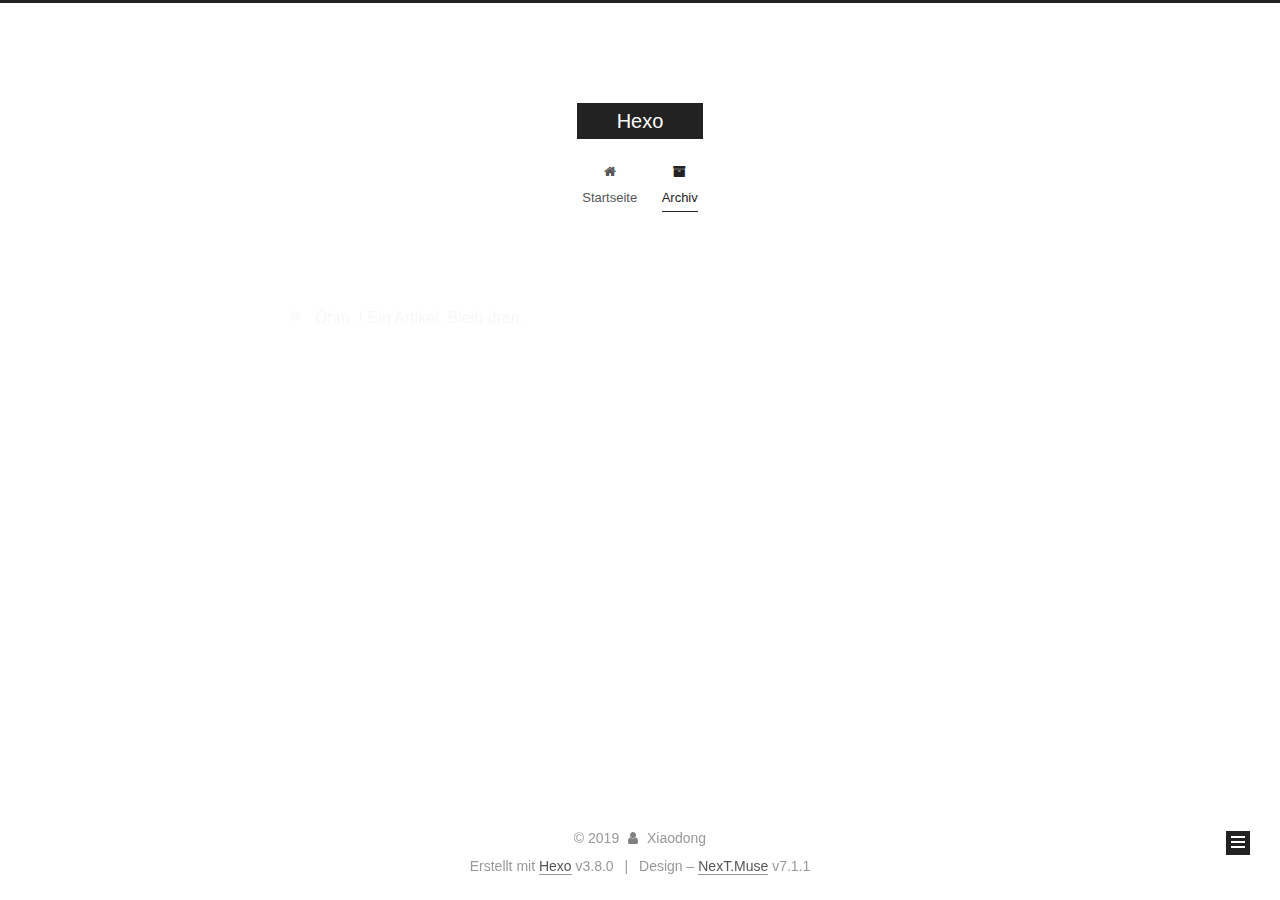
==== commit bc98301d: "Site updated: 2019-05-20 13:49:03" ====
--- a/archives/index.html
+++ b/archives/index.html
@@ -120,7 +120,7 @@
   };
 </script>
 
-  <title>Archivo | Hexo</title>
+  <title>Archiv | Hexo</title>
   
 
 
@@ -188,7 +188,7 @@
   </div>
 
   <div class="site-nav-toggle">
-    <button aria-label="Cambiar a barra de navegación">
+    <button aria-label="Navigationsleiste an/ausschalten">
       <span class="btn-bar"></span>
       <span class="btn-bar"></span>
       <span class="btn-bar"></span>
@@ -216,7 +216,7 @@
 
     
 
-    <a href="/" rel="section"><i class="menu-item-icon fa fa-fw fa-home"></i> <br>Inicio</a>
+    <a href="/" rel="section"><i class="menu-item-icon fa fa-fw fa-home"></i> <br>Startseite</a>
 
   </li>
         
@@ -233,7 +233,7 @@
 
     
 
-    <a href="/archives/" rel="section"><i class="menu-item-icon fa fa-fw fa-archive"></i> <br>Archivo</a>
+    <a href="/archives/" rel="section"><i class="menu-item-icon fa fa-fw fa-archive"></i> <br>Archiv</a>
 
   </li>
 
@@ -296,7 +296,7 @@
         
           
         
-        Um..! 1 entrada. Sigue posteando.
+        Öhm..! Ein Artikel. Bleib dran.
       </span>
       
 
@@ -390,7 +390,7 @@
                   <a href="/archives/">
                 
                     <span class="site-state-item-count">1</span>
-                    <span class="site-state-item-name">entradas</span>
+                    <span class="site-state-item-name">Artikel</span>
                   </a>
                 </div>
               
@@ -447,7 +447,7 @@
 </div>
 
 
-  <div class="powered-by">Creado mediante <a href="https://hexo.io" class="theme-link" rel="noopener" target="_blank">Hexo</a> v3.8.0</div>
+  <div class="powered-by">Erstellt mit  <a href="https://hexo.io" class="theme-link" rel="noopener" target="_blank">Hexo</a> v3.8.0</div>
 
 
 
@@ -455,7 +455,7 @@
 
 
 
-  <div class="theme-info">Tema – <a href="https://theme-next.org" class="theme-link" rel="noopener" target="_blank">NexT.Muse</a> v7.1.1</div>
+  <div class="theme-info">Design – <a href="https://theme-next.org" class="theme-link" rel="noopener" target="_blank">NexT.Muse</a> v7.1.1</div>
 
 
 
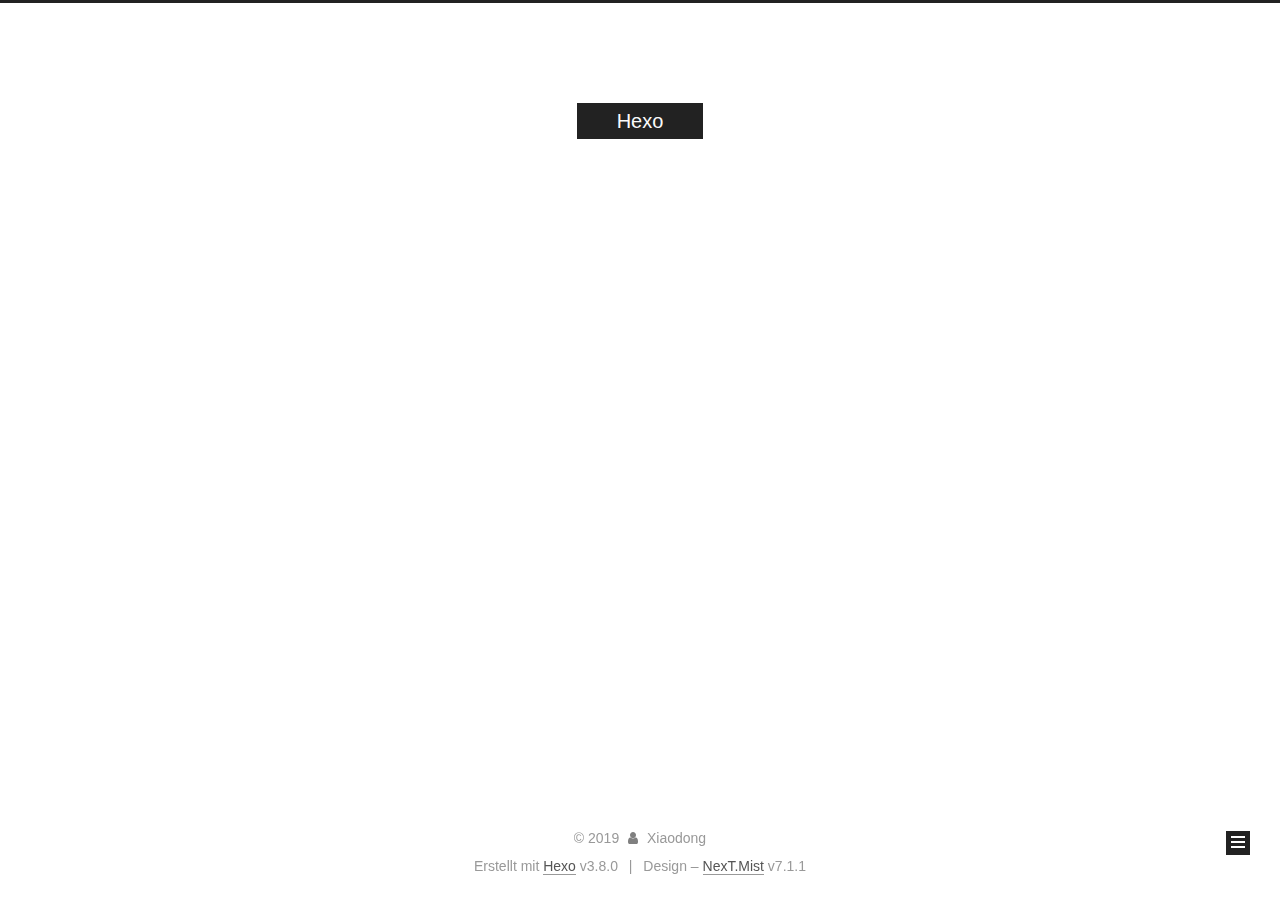
==== commit 84293e2b: "Site updated: 2019-05-20 13:51:41" ====
--- a/archives/index.html
+++ b/archives/index.html
@@ -14,7 +14,7 @@
   
 
 
-<html class="theme-next muse use-motion" lang>
+<html class="theme-next mist use-motion" lang>
 <head><meta name="generator" content="Hexo 3.8.0">
   <meta charset="UTF-8">
 <meta http-equiv="X-UA-Compatible" content="IE=edge">
@@ -70,7 +70,7 @@
   var NexT = window.NexT || {};
   var CONFIG = {
     root: '/',
-    scheme: 'Muse',
+    scheme: 'Mist',
     version: '7.1.1',
     sidebar: {"position":"left","display":"post","offset":12,"onmobile":false,"dimmer":false},
     back2top: true,
@@ -455,7 +455,7 @@
 
 
 
-  <div class="theme-info">Design – <a href="https://theme-next.org" class="theme-link" rel="noopener" target="_blank">NexT.Muse</a> v7.1.1</div>
+  <div class="theme-info">Design – <a href="https://theme-next.org" class="theme-link" rel="noopener" target="_blank">NexT.Mist</a> v7.1.1</div>
 
 
 
@@ -547,6 +547,7 @@
 
 
 
+
   
 
   
